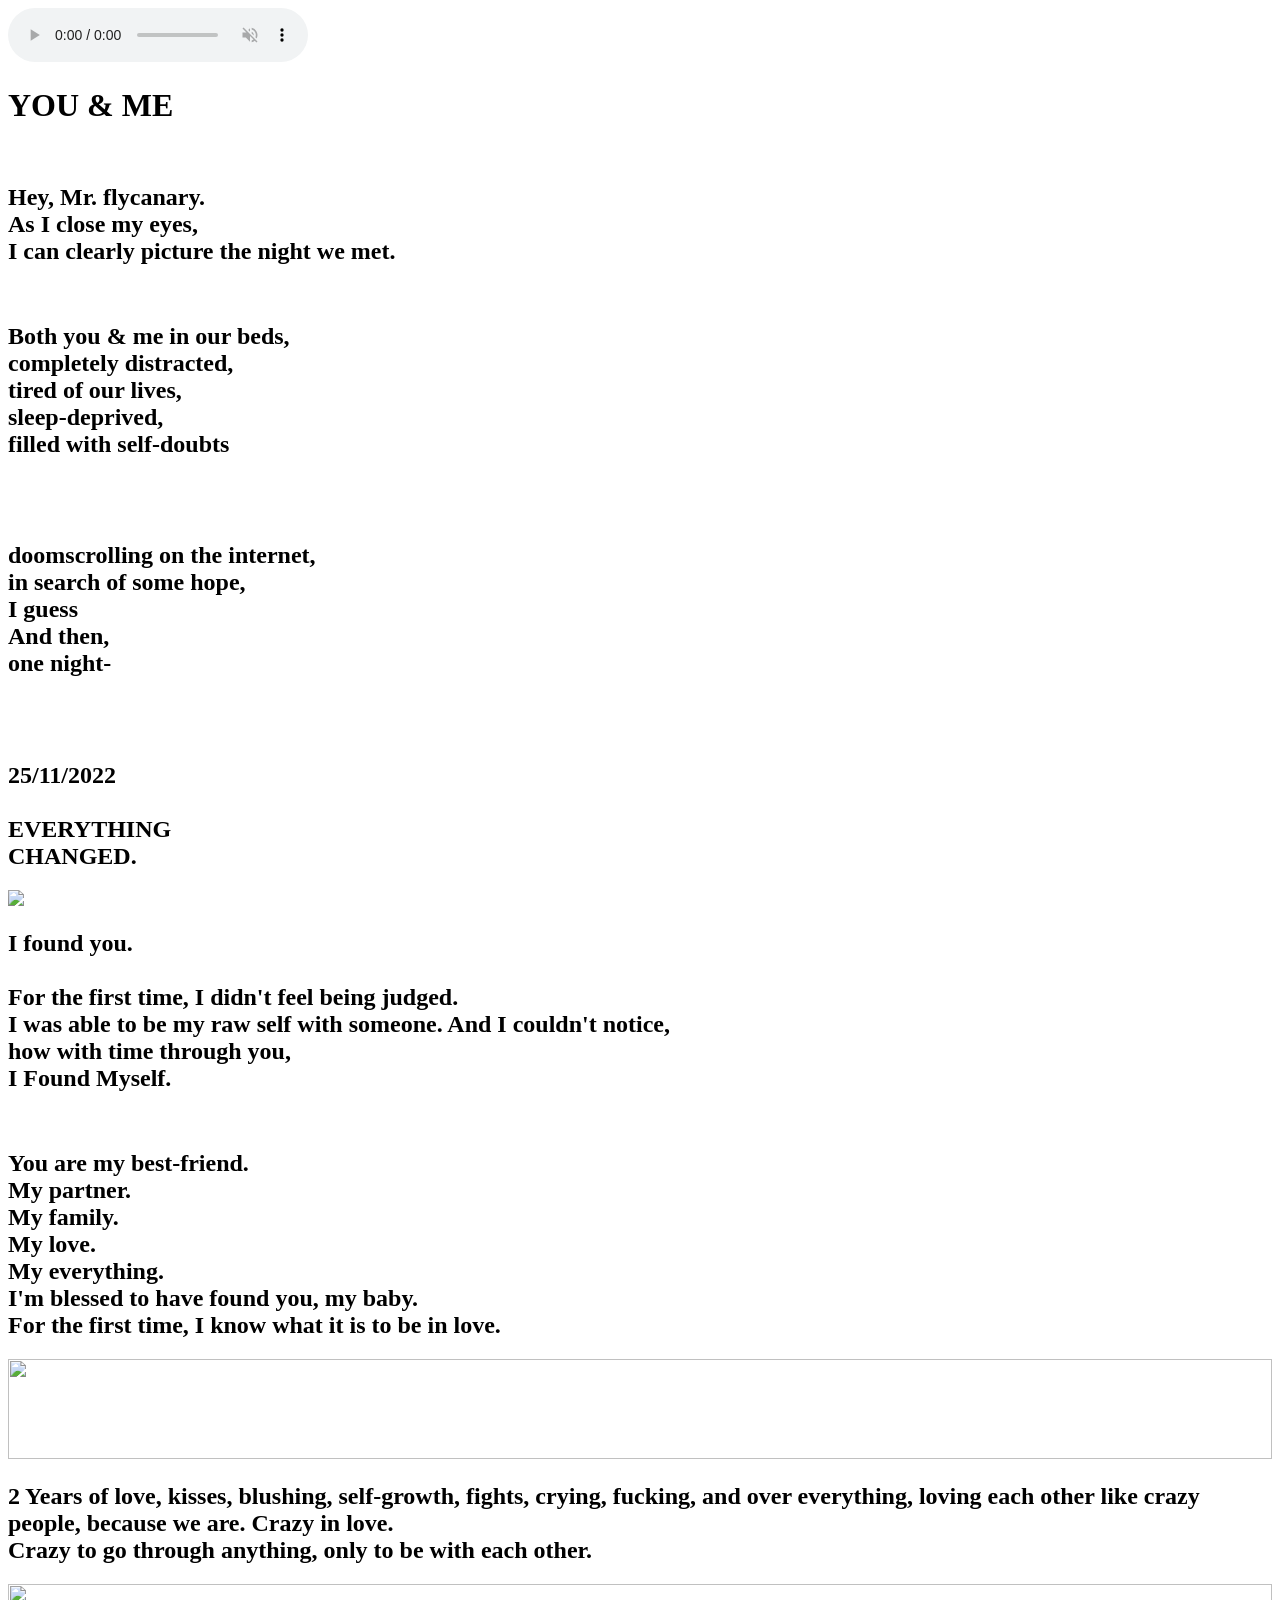
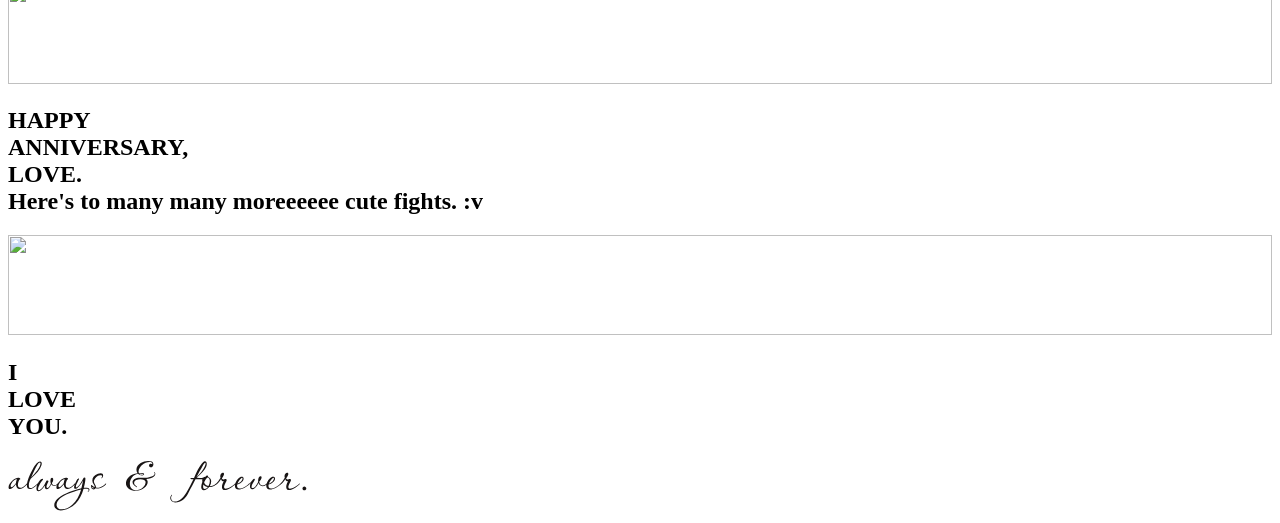
==== index.html @ 16f381f5 "Create index.html" ====
<!DOCTYPE html>
<html lang="en">
<head>
    <meta charset="UTF-8">
    <meta name="viewport" content="width=device-width, initial-scale=1.0">
    <title>You & Me</title>
    <link rel="stylesheet" href="styles.css">

</head>
<body>
<div class="full-body">

    <audio controls autoplay muted loop>
    <source src="resources/Tum Ho - Rockstar 320 Kbps.mp3" type="audio/mp3"> Tum Ho.
    </audio> 

    <div class="main-container">
        <div class="header"> 
         <h1 style= "font-family: Lenora Premium Bold";> YOU &  ME</h1> 
        </div>
    
    <div class="grid-wrapper">
        <div class="image, big "><img src="media/InShot_20241124_193914127.jpg" height="100vh" weight="100%" alt=""></div>
        <div class="content"><h2>Hey, Mr. flycanary.<br> As I close my eyes, <br>I can clearly picture the night we met.</h2></div>
        <div class="image, big"><img src="media/InShot_20241124_195114993.jpg" height="100vh" weight="100%" alt=""></div>
        <div class="content"><h2>Both you & me in our beds, <br>completely distracted, <br>tired of our lives,<br> sleep-deprived, <br> filled with self-doubts</h2></div>
        <div class="image, wide"><img src="media/InShot_20241124_193425044.jpg" height="100vh" weight="100%" alt=""></div>
        <div class="content"><h2> <br>doomscrolling on the internet, <br>in search of some hope, <br>I guess <br>And then, <br> one night-</h2></div>
        <div class="image, big"><img src="media/InShot_20241124_192252182.jpg" height="100vh" weight="100%" alt=""></div>
        <div class="content"><h2><br>
         25/11/2022 <br> <br>EVERYTHING<br> CHANGED.</h2></div>
        <div class="image, big"><img src="media/InShot_20241124_190230287.jpg" height="100vh" weight="100%"></div>
        <div class="content"><h2>I found you.<br><br> For the first time, I didn't feel being judged.<br> I was able to be my raw self with someone. And I couldn't notice,<br> how with time through you, <br> I Found Myself.</h2></div>
        <div class="image, wide"><img src="media/InShot_20241124_191149948.jpg" height="100vh" weight="100%" alt=""></div>
        <div class="content"><h2>You are my best-friend. <br> My partner.<br> My family.<br> My love.<br> My everything.<br>I'm blessed to have found you, my baby.<br> For the first time, I know what it is to be in love.<br></h2></div> <div class="image, big"><img src="media/InShot_20241125_040817807.jpg" height="100vh" width="100% alt=""></div> 
        <div class="content"><h2>2 Years of love, kisses, blushing, self-growth, fights, crying, fucking, and over everything, loving each other like crazy people, because we are. Crazy in love.<br> Crazy to go through anything, only to be with each other.<br></h2></div>
        <div class="image, big"><img src="media/InShot_20241125_041308979.jpg" height="100vh" width="100% alt=""></div>
        <div class="content"><h2>HAPPY <br>ANNIVERSARY,<br> LOVE.<br>
        Here's to many many moreeeeee cute fights. :v</h2></div>
        <div class="image, wide"><img src="media/InShot_20241125_040402100.jpg" height="100vh" width="100% alt=""></div>
        <div class="content"><h2>I <br>LOVE<br> YOU.</h2></div>
    </div>

    <footer class="footer">
 
        <svg width="299" height="51" viewBox="0 0 299 51" fill="none" xmlns="http://www.w3.org/2000/svg">
            <path d="M2.024 29.064C1.04267 29.064 0.552 28.424 0.552 27.144C0.552 26.12 0.936 25.0107 1.704 23.816C3.496 21.128 5.43733 19.3147 7.528 18.376C8.424 17.9493 9.29867 17.736 10.152 17.736C10.5787 17.736 11.048 17.864 11.56 18.12C12.072 18.3333 12.328 18.6533 12.328 19.08C12.328 19.2933 12.1787 19.4213 11.88 19.464C11.7093 19.5067 11.5813 19.5493 11.496 19.592C11.4533 19.6347 11.4107 19.6773 11.368 19.72C10.3867 21.5547 9.896 23.2613 9.896 24.84C9.896 26.8453 10.6853 27.848 12.264 27.848C13.928 27.848 15.9973 26.5467 18.472 23.944C18.6853 23.688 18.856 23.56 18.984 23.56C19.112 23.56 19.176 23.6453 19.176 23.816C19.176 23.9867 19.112 24.1787 18.984 24.392C16.1253 27.464 13.6293 29 11.496 29C10.472 29 9.64 28.552 9 27.656C8.31733 26.7173 7.95467 25.5867 7.912 24.264C6.84533 25.672 5.77867 26.8453 4.712 27.784C3.60267 28.6373 2.70667 29.064 2.024 29.064ZM3.368 27.144C3.83733 27.144 4.456 26.824 5.224 26.184C5.90667 25.5867 6.48267 25.0107 6.952 24.456C7.42133 23.8587 7.76267 23.2613 7.976 22.664C8.06133 21.9387 8.18933 21.2987 8.36 20.744C8.57333 20.1467 8.78667 19.6133 9 19.144C6.78133 19.1013 4.88267 20.6373 3.304 23.752C2.83467 24.6053 2.6 25.3733 2.6 26.056C2.6 26.7813 2.856 27.144 3.368 27.144ZM21.907 29C19.9017 28.9147 18.899 27.72 18.899 25.416C18.899 24.8187 18.963 24.0933 19.091 23.24C19.2617 22.3867 19.4963 21.4053 19.795 20.296C20.2217 18.8453 20.819 17.2453 21.587 15.496C22.355 13.704 23.315 11.7627 24.467 9.672C27.411 4.21067 29.9283 1.48 32.019 1.48C33.171 1.48 33.747 2.16267 33.747 3.528C33.747 4.12533 33.619 4.78667 33.363 5.512C32.1683 9.30933 28.6057 13.7467 22.675 18.824C21.4377 21.0853 20.819 23.3253 20.819 25.544C20.819 27.2507 21.3737 28.104 22.483 28.104C23.2083 28.104 24.1043 27.784 25.171 27.144C25.7683 26.8027 26.387 26.376 27.027 25.864C27.667 25.3093 28.3283 24.6693 29.011 23.944C29.267 23.6453 29.4803 23.496 29.651 23.496C29.8217 23.5387 29.907 23.6453 29.907 23.816C29.907 23.9867 29.8217 24.1573 29.651 24.328C26.6643 27.528 24.083 29.0853 21.907 29ZM23.187 17.544C24.0403 16.6907 24.8723 15.7947 25.683 14.856C26.5363 13.9173 27.3683 12.9147 28.179 11.848C29.1177 10.6107 29.907 9.45867 30.547 8.392C31.2297 7.32533 31.7417 6.32267 32.083 5.384C32.3817 4.616 32.531 3.976 32.531 3.464C32.531 2.78133 32.2963 2.44 31.827 2.44C31.1017 2.44 30.291 3.22933 29.395 4.808C28.2003 6.81333 27.091 8.88266 26.067 11.016C25.043 13.1493 24.083 15.3253 23.187 17.544ZM30.3635 31.176C29.0835 31.176 28.4435 30.28 28.4435 28.488C28.4435 28.1467 28.4862 27.784 28.5715 27.4C28.6142 26.9733 28.6782 26.5467 28.7635 26.12C29.1048 24.84 29.6808 23.5387 30.4915 22.216C30.8328 21.6187 31.1955 21.1067 31.5795 20.68C31.9635 20.2107 32.3475 19.8053 32.7315 19.464C33.3288 18.952 33.8622 18.696 34.3315 18.696C34.8435 18.696 35.0995 18.888 35.0995 19.272C35.0995 19.3573 35.0568 19.4853 34.9715 19.656C34.3742 20.2533 33.7555 21.0427 33.1155 22.024C32.4755 22.9627 31.8355 24.1147 31.1955 25.48C30.4275 27.0587 30.0435 28.2747 30.0435 29.128C30.0435 29.8107 30.3208 30.152 30.8755 30.152C31.9848 30.152 33.2862 29.2133 34.7795 27.336C35.5048 26.3547 36.1448 25.3307 36.6995 24.264C37.2968 23.1547 37.8515 22.0667 38.3635 21C38.5768 20.744 38.9395 20.616 39.4515 20.616C40.1342 20.616 40.4755 20.872 40.4755 21.384C39.7928 22.6213 39.2808 23.752 38.9395 24.776C38.6408 25.544 38.4915 26.2267 38.4915 26.824C38.4915 27.592 38.7475 27.976 39.2595 27.976C39.7715 27.976 40.3902 27.5707 41.1155 26.76C41.8408 25.9067 42.4382 24.8613 42.9075 23.624C42.5662 22.856 42.3955 22.0667 42.3955 21.256C42.3955 18.952 42.9502 17.8 44.0595 17.8C44.4008 17.8 44.6782 17.9707 44.8915 18.312C45.1048 18.6107 45.2115 19.016 45.2115 19.528C45.2115 20.936 44.7635 22.088 43.8675 22.984C44.0382 23.6667 44.3582 24.2427 44.8275 24.712C45.3395 25.1387 45.9155 25.352 46.5555 25.352C47.4515 25.352 48.3262 24.8613 49.1795 23.88C49.5208 23.5387 49.7342 23.4747 49.8195 23.688C49.9475 23.9013 49.8835 24.1147 49.6275 24.328C48.5608 25.3947 47.4302 25.928 46.2355 25.928C44.9982 25.928 44.0168 25.3733 43.2915 24.264C42.6942 25.8 41.9475 27.016 41.0515 27.912C40.1982 28.7653 39.3875 29.192 38.6195 29.192C37.4248 29.192 36.8275 28.3173 36.8275 26.568C36.8275 26.3973 36.8275 26.2267 36.8275 26.056C36.8275 25.8427 36.8488 25.6507 36.8915 25.48C36.8488 25.5227 36.6782 25.736 36.3795 26.12C36.1235 26.4613 35.7608 26.9947 35.2915 27.72C34.6088 28.7013 33.7982 29.512 32.8595 30.152C31.9208 30.8347 31.0888 31.176 30.3635 31.176ZM49.859 29.064C48.8777 29.064 48.387 28.424 48.387 27.144C48.387 26.12 48.771 25.0107 49.539 23.816C51.331 21.128 53.2723 19.3147 55.363 18.376C56.259 17.9493 57.1337 17.736 57.987 17.736C58.4137 17.736 58.883 17.864 59.395 18.12C59.907 18.3333 60.163 18.6533 60.163 19.08C60.163 19.2933 60.0137 19.4213 59.715 19.464C59.5443 19.5067 59.4163 19.5493 59.331 19.592C59.2883 19.6347 59.2457 19.6773 59.203 19.72C58.2217 21.5547 57.731 23.2613 57.731 24.84C57.731 26.8453 58.5203 27.848 60.099 27.848C61.763 27.848 63.8323 26.5467 66.307 23.944C66.5203 23.688 66.691 23.56 66.819 23.56C66.947 23.56 67.011 23.6453 67.011 23.816C67.011 23.9867 66.947 24.1787 66.819 24.392C63.9603 27.464 61.4643 29 59.331 29C58.307 29 57.475 28.552 56.835 27.656C56.1523 26.7173 55.7897 25.5867 55.747 24.264C54.6803 25.672 53.6137 26.8453 52.547 27.784C51.4377 28.6373 50.5417 29.064 49.859 29.064ZM51.203 27.144C51.6723 27.144 52.291 26.824 53.059 26.184C53.7417 25.5867 54.3177 25.0107 54.787 24.456C55.2563 23.8587 55.5977 23.2613 55.811 22.664C55.8963 21.9387 56.0243 21.2987 56.195 20.744C56.4083 20.1467 56.6217 19.6133 56.835 19.144C54.6163 19.1013 52.7177 20.6373 51.139 23.752C50.6697 24.6053 50.435 25.3733 50.435 26.056C50.435 26.7813 50.691 27.144 51.203 27.144ZM52.718 50.376C50.7553 50.376 49.198 49.864 48.046 48.84C46.8513 47.8587 46.254 46.5787 46.254 45C46.254 43.1653 47.1713 41.2667 49.006 39.304C51.054 37.128 54.062 35.1653 58.03 33.416C61.9553 31.6667 67.054 29.9813 73.326 28.36C73.7953 26.6107 74.3713 23.9867 75.054 20.488C73.2193 24.072 71.2353 26.632 69.102 28.168C68.4193 28.6373 67.8433 28.872 67.374 28.872C66.5207 28.872 66.094 28.3173 66.094 27.208C66.094 25.672 67.054 23.1547 68.974 19.656C69.102 19.4 69.358 19.1653 69.742 18.952C70.1687 18.696 70.51 18.568 70.766 18.568C71.022 18.568 71.1287 18.6533 71.086 18.824L71.022 19.144C70.7233 19.6133 70.3607 20.2747 69.934 21.128C69.5073 21.9813 69.0167 23.0053 68.462 24.2C68.078 25.1387 67.886 25.928 67.886 26.568C67.886 27.1653 68.078 27.464 68.462 27.464C68.846 27.464 69.486 26.9947 70.382 26.056C71.5767 24.904 73.2407 22.3013 75.374 18.248C75.5447 17.8213 75.9287 17.608 76.526 17.608C77.1233 17.608 77.422 17.8853 77.422 18.44C77.422 19.3787 77.294 20.6373 77.038 22.216C76.782 23.752 76.3767 25.608 75.822 27.784C76.1207 27.6987 76.398 27.656 76.654 27.656C76.91 27.656 77.166 27.656 77.422 27.656C78.3607 27.656 79.2567 27.8053 80.11 28.104C81.006 28.4027 81.454 28.936 81.454 29.704C81.454 30.3867 81.07 31.0907 80.302 31.816C80.174 31.944 80.0673 32.008 79.982 32.008C79.8113 32.008 79.726 31.944 79.726 31.816C79.726 31.688 79.7687 31.5813 79.854 31.496C80.4087 30.9413 80.686 30.4507 80.686 30.024C80.686 29.1707 79.8113 28.744 78.062 28.744C77.7633 28.744 77.4007 28.7653 76.974 28.808C76.5473 28.8507 76.0567 28.9147 75.502 29C73.8807 35.016 71.278 39.816 67.694 43.4C65.6887 45.448 63.406 47.0907 60.846 48.328C58.03 49.6933 55.3207 50.376 52.718 50.376ZM53.998 49.352C57.4113 49.352 60.846 47.816 64.302 44.744C68.3553 41.032 71.2993 35.9547 73.134 29.512C71.6833 29.896 70.4033 30.2373 69.294 30.536C68.1847 30.8773 67.2673 31.176 66.542 31.432C64.9633 31.9013 63.4913 32.392 62.126 32.904C60.718 33.416 59.438 33.928 58.286 34.44C55.0007 35.9333 52.5047 37.6827 50.798 39.688C49.3047 41.4373 48.558 43.1653 48.558 44.872C48.558 46.28 49.07 47.368 50.094 48.136C51.0753 48.9467 52.3767 49.352 53.998 49.352ZM85.806 29.384C85.166 29.384 84.59 29.192 84.078 28.808C83.6087 28.424 83.31 27.9547 83.182 27.4C83.0113 26.8453 82.926 26.376 82.926 25.992C82.926 25.736 82.9687 25.5653 83.054 25.48C83.054 25.1387 83.2033 24.968 83.502 24.968C83.5873 24.968 83.6513 24.9893 83.694 25.032C84.462 25.9707 85.4647 26.6747 86.702 27.144C86.702 26.76 86.638 26.3547 86.51 25.928C86.3393 25.288 86.0407 24.6907 85.614 24.136C84.7607 22.984 84.334 21.7467 84.334 20.424C84.334 17.352 86.2113 15.112 89.966 13.704C90.99 13.3627 91.886 13.192 92.654 13.192C94.318 13.192 95.15 13.8747 95.15 15.24C95.15 16.0933 94.8727 16.9253 94.318 17.736C94.062 18.0773 93.8487 18.2693 93.678 18.312C93.5073 18.3547 93.422 18.2693 93.422 18.056C93.422 17.8853 93.486 17.7147 93.614 17.544C93.9127 16.9893 94.062 16.52 94.062 16.136C94.062 15.496 93.614 15.176 92.718 15.176C92.6327 15.176 92.526 15.176 92.398 15.176C92.27 15.176 92.142 15.1973 92.014 15.24C89.1127 15.752 87.15 17.4373 86.126 20.296C85.998 20.7227 85.934 21.128 85.934 21.512C85.934 22.1947 86.254 23.0907 86.894 24.2C87.5767 25.3093 87.9393 26.184 87.982 26.824C87.982 27.1653 87.9607 27.4 87.918 27.528C88.174 27.5707 88.43 27.6133 88.686 27.656C88.942 27.656 89.198 27.656 89.454 27.656C90.222 27.656 90.9473 27.5707 91.63 27.4C92.7393 27.1013 93.7847 26.6747 94.766 26.12C95.7473 25.5227 96.6433 24.7547 97.454 23.816C97.582 23.6453 97.7313 23.56 97.902 23.56C98.0727 23.56 98.158 23.6667 98.158 23.88C98.158 24.0933 98.0727 24.2853 97.902 24.456C95.6407 26.5893 93.5073 27.848 91.502 28.232C90.734 28.36 90.0087 28.424 89.326 28.424C89.0273 28.424 88.7287 28.424 88.43 28.424C88.174 28.3813 87.918 28.3387 87.662 28.296C87.1927 29.0213 86.574 29.384 85.806 29.384ZM85.422 28.296C85.7633 28.296 86.0407 28.1893 86.254 27.976C85.23 27.6773 84.334 27.144 83.566 26.376C83.566 26.9307 83.758 27.4 84.142 27.784C84.5687 28.1253 84.9953 28.296 85.422 28.296ZM127.922 30.792C124.722 30.792 122.226 30.024 120.434 28.488C118.77 27.1227 117.938 25.3947 117.938 23.304C117.938 20.872 118.919 18.7387 120.882 16.904C123.015 14.8133 125.895 13.576 129.522 13.192C128.797 12.2107 128.434 11.08 128.434 9.8C128.434 7.112 129.863 4.872 132.722 3.08C134.983 1.62933 137.458 0.903999 140.146 0.903999C141.682 0.903999 142.898 1.13867 143.794 1.608C144.861 2.248 145.394 3.18667 145.394 4.424C145.394 5.192 145.138 5.87466 144.626 6.472C144.157 7.06933 143.602 7.368 142.962 7.368C142.407 7.368 141.938 7.176 141.554 6.792C141.213 6.408 141.042 5.96 141.042 5.448C141.085 4.25333 141.682 3.656 142.834 3.656C143.645 3.656 144.135 3.89067 144.306 4.36V3.848C144.306 2.568 143.367 1.928 141.49 1.928C138.845 1.928 136.285 3.03733 133.81 5.256C133.383 5.59733 132.999 6.00267 132.658 6.472C132.317 6.94133 131.975 7.45333 131.634 8.008C130.909 9.24533 130.546 10.3973 130.546 11.464C130.546 12.0187 130.653 12.552 130.866 13.064C131.506 13.0213 132.039 13 132.466 13C132.935 13 133.319 13 133.618 13C135.282 13 136.114 13.448 136.114 14.344C136.114 15.112 135.431 15.496 134.066 15.496C132.615 15.496 131.271 14.92 130.034 13.768C127.559 14.152 125.533 15.3893 123.954 17.48C122.546 19.3147 121.842 21.4267 121.842 23.816C121.842 25.608 122.333 27.1013 123.314 28.296C124.381 29.6187 125.917 30.28 127.922 30.28C130.567 30.28 132.871 29.3627 134.834 27.528C136.669 25.864 137.586 24.1147 137.586 22.28C137.586 21.3413 137.074 20.5947 136.05 20.04C135.111 19.4853 133.895 19.208 132.402 19.208C130.866 19.208 129.501 19.5067 128.306 20.104C126.855 20.8293 126.13 21.8107 126.13 23.048C126.13 24.328 127.005 25.4373 128.754 26.376C129.01 26.504 129.138 26.7173 129.138 27.016C129.138 27.144 129.074 27.208 128.946 27.208H128.754C125.938 25.672 124.53 23.944 124.53 22.024C124.53 20.7867 125.17 19.7627 126.45 18.952C127.901 18.0987 129.735 17.672 131.954 17.672H139.058C140.21 17.672 141.682 17.3093 143.474 16.584C145.607 15.7307 146.674 14.7493 146.674 13.64C146.674 13.256 146.546 12.872 146.29 12.488C146.034 12.1467 146.077 11.976 146.418 11.976C146.589 11.976 146.695 12.04 146.738 12.168C147.122 12.7227 147.314 13.32 147.314 13.96C147.314 14.856 146.866 15.688 145.97 16.456C145.117 17.224 143.986 17.8427 142.578 18.312C141.213 18.7387 139.762 18.952 138.226 18.952C139.207 19.8053 139.698 20.8507 139.698 22.088C139.698 24.2213 138.589 26.1413 136.37 27.848C134.023 29.8107 131.207 30.792 127.922 30.792ZM134.066 14.856C134.962 14.856 135.41 14.6853 135.41 14.344C135.41 13.96 135.005 13.7467 134.194 13.704C133.682 13.6613 133.17 13.64 132.658 13.64C132.146 13.5973 131.655 13.5973 131.186 13.64C131.869 14.4507 132.829 14.856 134.066 14.856ZM167.273 42.376C165.737 42.376 164.478 41.928 163.497 41.032C162.644 40.1787 162.217 39.176 162.217 38.024C162.217 36.8293 162.644 35.8053 163.497 34.952C163.625 34.7813 163.753 34.696 163.881 34.696C164.052 34.696 164.137 34.7813 164.137 34.952C164.137 35.0373 164.073 35.1867 163.945 35.4C163.348 35.9973 163.049 36.808 163.049 37.832C163.049 38.8133 163.369 39.6667 164.009 40.392C164.692 41.2027 165.673 41.608 166.953 41.608C168.916 41.608 170.878 40.8187 172.841 39.24C173.822 38.472 174.761 37.5547 175.657 36.488C176.51 35.464 177.342 34.2907 178.153 32.968C179.518 30.6213 180.82 28.296 182.057 25.992C183.252 23.688 184.382 21.4267 185.449 19.208L183.721 19.272C182.825 19.1867 182.356 18.9307 182.313 18.504V18.44C182.313 18.0987 182.612 17.928 183.209 17.928H186.025C186.964 15.88 187.732 14.1947 188.329 12.872C188.969 11.5067 189.46 10.504 189.801 9.864C191.636 6.32266 193.321 3.848 194.857 2.44C195.625 1.672 196.329 1.288 196.969 1.288C198.164 1.288 198.761 2.22666 198.761 4.104C198.761 5 198.526 5.96 198.057 6.984C196.564 10.0133 193.406 13.64 188.585 17.864C189.438 17.864 190.206 17.8853 190.889 17.928C191.572 17.928 192.169 17.928 192.681 17.928C193.193 17.928 193.62 17.928 193.961 17.928C194.345 17.8853 194.622 17.864 194.793 17.864C195.177 17.992 195.369 18.1627 195.369 18.376C195.369 18.76 194.9 19.016 193.961 19.144C193.492 19.2293 191.337 19.2933 187.497 19.336C185.833 22.664 183.273 27.528 179.817 33.928C178.238 36.6587 176.532 38.6853 174.697 40.008C172.606 41.5867 170.132 42.376 167.273 42.376ZM188.393 17.352C192.404 13.5973 195.22 9.928 196.841 6.344C197.353 5.23467 197.609 4.31733 197.609 3.592C197.609 3.08 197.481 2.824 197.225 2.824C196.713 2.824 195.838 3.848 194.601 5.896C193.662 7.60267 192.66 9.416 191.593 11.336C190.569 13.2133 189.502 15.2187 188.393 17.352ZM195.836 30.152C194.087 30.152 193.212 29.128 193.212 27.08C193.212 25.544 193.596 23.752 194.364 21.704C194.321 21.4907 194.279 21.2773 194.236 21.064C194.236 20.808 194.236 20.552 194.236 20.296C194.236 18.0347 195.324 16.8187 197.5 16.648C198.055 15.9653 198.567 15.624 199.036 15.624C199.804 15.624 200.188 15.8373 200.188 16.264C200.188 16.392 200.124 16.52 199.996 16.648L199.804 16.84C200.785 17.1387 201.596 17.6933 202.236 18.504C202.876 19.3147 203.196 20.1893 203.196 21.128C203.196 22.792 202.748 24.4347 201.852 26.056L201.724 26.184C204.241 26.0987 206.268 25.2667 207.804 23.688C207.932 23.56 208.081 23.496 208.252 23.496C208.38 23.496 208.444 23.6027 208.444 23.816C208.444 24.0293 208.316 24.2427 208.06 24.456C206.055 26.2053 203.751 27.08 201.148 27.08C200.423 27.976 199.569 28.7013 198.588 29.256C197.607 29.8533 196.689 30.152 195.836 30.152ZM200.444 26.12C201.383 24.3707 201.852 22.6853 201.852 21.064C201.852 20.0827 201.617 19.2507 201.148 18.568C200.679 17.8853 200.039 17.5013 199.228 17.416C197.948 18.824 196.924 20.4667 196.156 22.344C196.668 24.5627 198.097 25.8213 200.444 26.12ZM196.732 29C197.927 29 198.993 28.3387 199.932 27.016C197.969 26.76 196.476 25.9493 195.452 24.584C195.367 25.0107 195.281 25.416 195.196 25.8C195.153 26.184 195.132 26.5253 195.132 26.824C195.132 28.2747 195.665 29 196.732 29ZM216.81 30.024C214.89 30.024 213.93 28.9787 213.93 26.888C213.93 25.4373 214.549 23.5813 215.786 21.32C215.146 21.4053 214.528 21.192 213.93 20.68C213.376 20.168 213.098 19.5707 213.098 18.888C211.989 20.9787 210.325 22.9413 208.106 24.776C207.936 24.9467 207.722 25.032 207.466 25.032C207.296 25.032 207.21 24.968 207.21 24.84C207.21 24.6693 207.338 24.4987 207.594 24.328C209.514 22.5787 211.157 20.424 212.522 17.864L212.394 17.224C212.352 17.0107 212.309 16.8187 212.266 16.648C212.266 16.4347 212.266 16.2427 212.266 16.072C212.266 15.048 212.544 14.2373 213.098 13.64C213.61 13.0853 214.186 12.808 214.826 12.808C215.637 12.808 216.042 13.2347 216.042 14.088C216.042 15.1547 215.338 16.52 213.93 18.184V18.312C213.93 19.0373 214.357 19.4 215.21 19.4C215.552 19.4 215.957 19.3147 216.426 19.144C216.938 19.016 217.301 18.952 217.514 18.952C218.282 18.952 218.666 19.3573 218.666 20.168C218.666 20.4667 218.56 20.7867 218.346 21.128C218.048 21.5547 217.664 22.3227 217.194 23.432C216.64 24.6267 216.32 25.5013 216.234 26.056C216.192 26.2267 216.149 26.3973 216.106 26.568C216.106 26.7387 216.106 26.9093 216.106 27.08C216.106 28.1893 216.618 28.744 217.642 28.744C218.922 28.744 220.544 28.168 222.506 27.016C223.36 26.5467 224.128 26.056 224.81 25.544C225.493 25.032 226.112 24.4987 226.666 23.944C226.922 23.688 227.136 23.56 227.306 23.56C227.434 23.56 227.498 23.6453 227.498 23.816C227.498 24.0293 227.37 24.264 227.114 24.52C224.128 27.08 221.61 28.7227 219.562 29.448C218.496 29.832 217.578 30.024 216.81 30.024ZM230.569 29.576C228.094 29.576 226.857 28.2107 226.857 25.48C226.857 24.5413 227.198 23.368 227.881 21.96C228.563 20.5093 229.395 19.3147 230.377 18.376C231.571 17.2667 232.659 16.712 233.641 16.712C234.963 16.712 235.625 17.3733 235.625 18.696C235.625 19.5493 235.283 20.4027 234.601 21.256C233.321 22.792 231.529 23.8373 229.225 24.392C229.182 24.6907 229.139 24.968 229.097 25.224C229.097 25.4373 229.097 25.6507 229.097 25.864C229.097 27.656 229.929 28.552 231.593 28.552C232.915 28.552 234.579 27.9973 236.585 26.888C237.438 26.4187 238.206 25.928 238.889 25.416C239.571 24.904 240.147 24.4133 240.617 23.944C241.129 23.3467 241.385 23.304 241.385 23.816C241.385 24.0293 241.299 24.2213 241.129 24.392C240.659 24.9467 240.041 25.5227 239.273 26.12C238.547 26.6747 237.651 27.2293 236.585 27.784C234.323 28.9787 232.318 29.576 230.569 29.576ZM229.481 23.688C231.571 23.0053 233.001 21.9813 233.769 20.616C234.281 19.7627 234.537 19.0373 234.537 18.44C234.537 17.9707 234.387 17.736 234.089 17.736C233.747 17.736 233.278 18.056 232.681 18.696C232.083 19.2933 231.486 20.04 230.889 20.936C230.334 21.832 229.865 22.7493 229.481 23.688ZM243.812 29.256C242.575 29 241.956 28.0187 241.956 26.312C241.956 25.2027 242.234 24.1147 242.788 23.048L242.404 23.432L240.868 24.84C240.74 25.0107 240.612 25.096 240.484 25.096C240.271 25.096 240.164 24.9893 240.164 24.776C240.25 24.5627 240.399 24.3493 240.612 24.136C241.423 23.4107 242.191 22.664 242.916 21.896C243.642 21.0853 244.324 20.2533 244.964 19.4C245.306 19.016 245.69 18.824 246.116 18.824C246.628 18.824 246.884 19.0373 246.884 19.464C246.884 19.6773 246.5 20.424 245.732 21.704C245.306 22.4293 244.964 23.0053 244.708 23.432C244.452 23.8587 244.303 24.1147 244.26 24.2C243.791 25.224 243.556 26.12 243.556 26.888C243.556 27.5707 243.727 27.9547 244.068 28.04L244.516 28.104C245.37 28.104 246.33 27.528 247.396 26.376C248.463 25.1813 249.38 23.752 250.148 22.088C250.02 20.168 250.234 18.6533 250.788 17.544C251.3 16.6053 251.876 16.136 252.516 16.136C253.242 16.136 253.604 16.6053 253.604 17.544C253.604 17.672 253.562 17.9067 253.476 18.248C253.178 19.5707 252.41 20.744 251.172 21.768C251.215 22.7067 251.599 23.5813 252.324 24.392C253.05 25.16 253.924 25.544 254.948 25.544C256.1 25.544 257.21 24.968 258.276 23.816C258.618 23.4747 258.81 23.4107 258.852 23.624C258.895 23.6667 258.916 23.752 258.916 23.88C258.916 23.9653 258.852 24.1147 258.724 24.328C257.615 25.5653 256.335 26.184 254.884 26.184C253.86 26.184 252.943 25.8853 252.132 25.288C251.322 24.648 250.767 23.88 250.468 22.984C249.615 24.904 248.527 26.4827 247.204 27.72C245.924 28.9147 244.794 29.4267 243.812 29.256ZM261.958 29.576C259.484 29.576 258.246 28.2107 258.246 25.48C258.246 24.5413 258.588 23.368 259.27 21.96C259.953 20.5093 260.785 19.3147 261.766 18.376C262.961 17.2667 264.049 16.712 265.03 16.712C266.353 16.712 267.014 17.3733 267.014 18.696C267.014 19.5493 266.673 20.4027 265.99 21.256C264.71 22.792 262.918 23.8373 260.614 24.392C260.572 24.6907 260.529 24.968 260.486 25.224C260.486 25.4373 260.486 25.6507 260.486 25.864C260.486 27.656 261.318 28.552 262.982 28.552C264.305 28.552 265.969 27.9973 267.974 26.888C268.828 26.4187 269.596 25.928 270.278 25.416C270.961 24.904 271.537 24.4133 272.006 23.944C272.518 23.3467 272.774 23.304 272.774 23.816C272.774 24.0293 272.689 24.2213 272.518 24.392C272.049 24.9467 271.43 25.5227 270.662 26.12C269.937 26.6747 269.041 27.2293 267.974 27.784C265.713 28.9787 263.708 29.576 261.958 29.576ZM260.87 23.688C262.961 23.0053 264.39 21.9813 265.158 20.616C265.67 19.7627 265.926 19.0373 265.926 18.44C265.926 17.9707 265.777 17.736 265.478 17.736C265.137 17.736 264.668 18.056 264.07 18.696C263.473 19.2933 262.876 20.04 262.278 20.936C261.724 21.832 261.254 22.7493 260.87 23.688ZM281.09 30.024C279.17 30.024 278.21 28.9787 278.21 26.888C278.21 25.4373 278.829 23.5813 280.066 21.32C279.426 21.4053 278.808 21.192 278.21 20.68C277.656 20.168 277.378 19.5707 277.378 18.888C276.269 20.9787 274.605 22.9413 272.386 24.776C272.216 24.9467 272.002 25.032 271.746 25.032C271.576 25.032 271.49 24.968 271.49 24.84C271.49 24.6693 271.618 24.4987 271.874 24.328C273.794 22.5787 275.437 20.424 276.802 17.864L276.674 17.224C276.632 17.0107 276.589 16.8187 276.546 16.648C276.546 16.4347 276.546 16.2427 276.546 16.072C276.546 15.048 276.824 14.2373 277.378 13.64C277.89 13.0853 278.466 12.808 279.106 12.808C279.917 12.808 280.322 13.2347 280.322 14.088C280.322 15.1547 279.618 16.52 278.21 18.184V18.312C278.21 19.0373 278.637 19.4 279.49 19.4C279.832 19.4 280.237 19.3147 280.706 19.144C281.218 19.016 281.581 18.952 281.794 18.952C282.562 18.952 282.946 19.3573 282.946 20.168C282.946 20.4667 282.84 20.7867 282.626 21.128C282.328 21.5547 281.944 22.3227 281.474 23.432C280.92 24.6267 280.6 25.5013 280.514 26.056C280.472 26.2267 280.429 26.3973 280.386 26.568C280.386 26.7387 280.386 26.9093 280.386 27.08C280.386 28.1893 280.898 28.744 281.922 28.744C283.202 28.744 284.824 28.168 286.786 27.016C287.64 26.5467 288.408 26.056 289.09 25.544C289.773 25.032 290.392 24.4987 290.946 23.944C291.202 23.688 291.416 23.56 291.586 23.56C291.714 23.56 291.778 23.6453 291.778 23.816C291.778 24.0293 291.65 24.264 291.394 24.52C288.408 27.08 285.89 28.7227 283.842 29.448C282.776 29.832 281.858 30.024 281.09 30.024ZM296.385 30.216C295.83 30.216 295.361 30.0453 294.977 29.704C294.635 29.3627 294.465 28.936 294.465 28.424C294.465 27.912 294.635 27.4853 294.977 27.144C295.361 26.76 295.83 26.568 296.385 26.568C296.897 26.568 297.345 26.76 297.729 27.144C298.113 27.4853 298.305 27.912 298.305 28.424C298.305 28.936 298.113 29.3627 297.729 29.704C297.345 30.0453 296.897 30.216 296.385 30.216Z" fill="#181414"/>
            </svg>            
        </footer>
    </div>


    

</div>
</body>
</html>
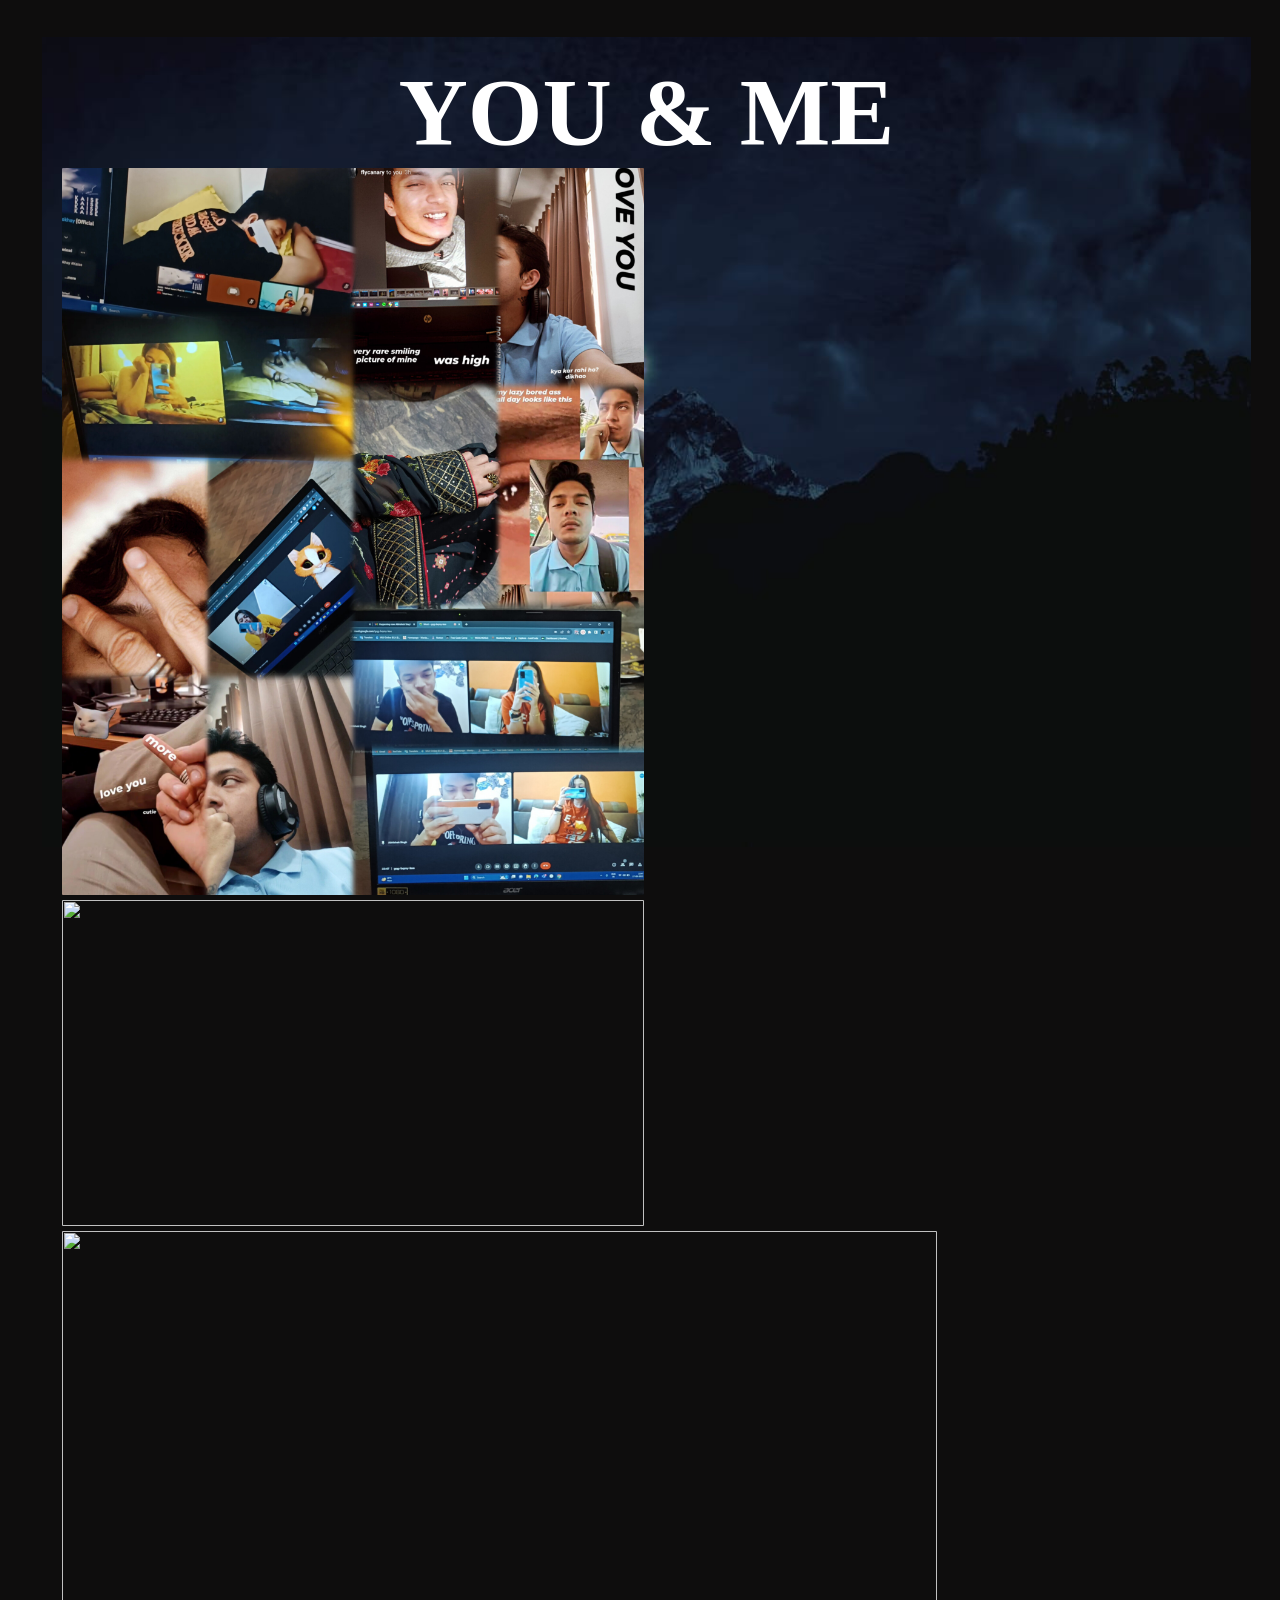
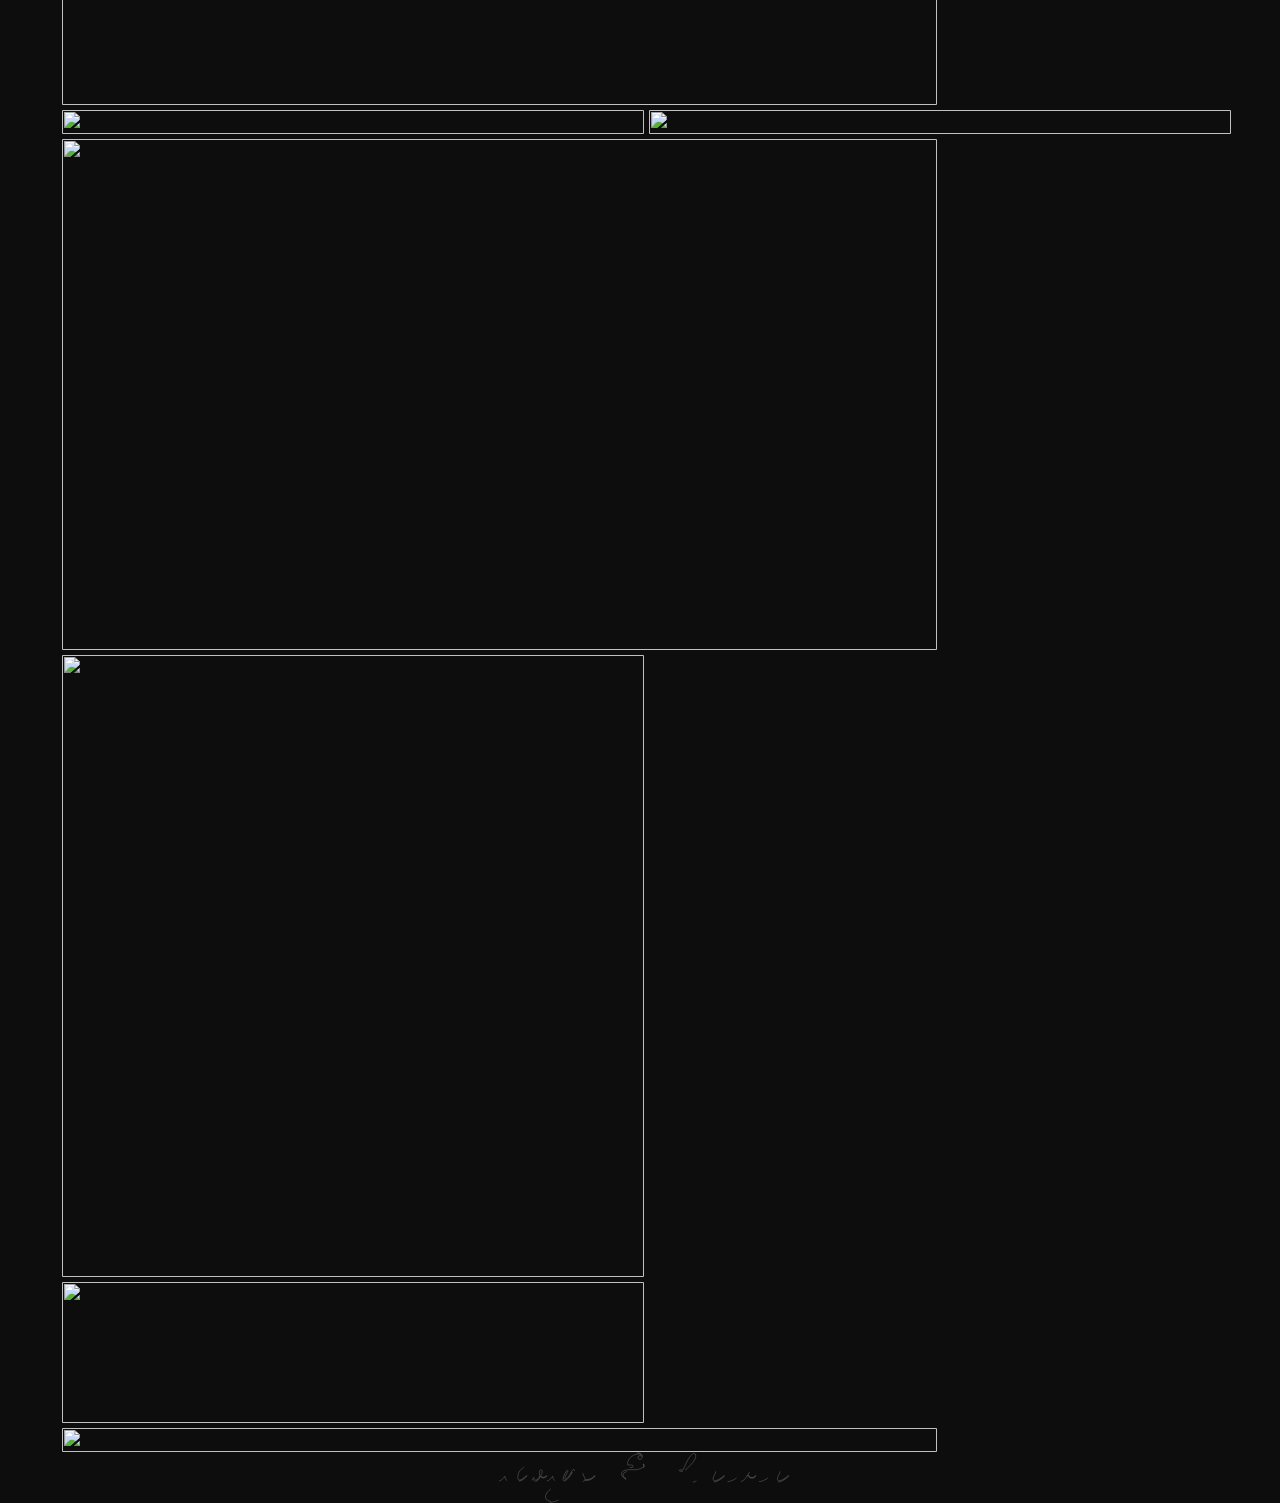
==== commit 00b58188: "Update index.html" ====
--- a/index.html
+++ b/index.html
@@ -20,7 +20,7 @@
         </div>
     
     <div class="grid-wrapper">
-        <div class="image, big "><img src="media/InShot_20241124_193914127.jpg" height="100vh" weight="100%" alt=""></div>
+        <div class="image, big "><img src="InShot_20241124_193914127.jpg" height="100vh" weight="100%" alt=""></div>
         <div class="content"><h2>Hey, Mr. flycanary.<br> As I close my eyes, <br>I can clearly picture the night we met.</h2></div>
         <div class="image, big"><img src="media/InShot_20241124_195114993.jpg" height="100vh" weight="100%" alt=""></div>
         <div class="content"><h2>Both you & me in our beds, <br>completely distracted, <br>tired of our lives,<br> sleep-deprived, <br> filled with self-doubts</h2></div>
--- a/styles.css
+++ b/styles.css
@@ -0,0 +1,186 @@
+*{
+    margin: 0;
+    padding: 0;
+    box-sizing: border-box;
+font-family: Verdana, Geneva, Tahoma, sans-serif;
+}
+
+.content{
+    width: 100%;
+    height: 100%;
+    top: 0;
+    left:0;
+    position: relative;
+    background: rgba(0,0, 0,0.6);
+    display: flex;
+    justify-content:center;
+    align-items: center;
+    flex-direction: column;
+    flex-wrap: wrap;
+    opacity: 0;
+    transition: 0.6s;
+}
+
+.content:hover{
+    opacity: 1;
+}
+
+
+.content > h2{
+    font-size: 32px;
+    color: white;
+    margin: 15px 15px 15px 15px;
+    text-align:left;
+}
+audio {
+    display: flex;
+    justify-content: center;
+    align-content: center;
+    width: 100%;
+    height: 25%; /* Make audio controls full width */
+    margin-top: 20px; /* Add some space above the audio player */
+}
+
+html, body{
+    padding: 2px;
+    height: 100%;
+    width: 100%;
+    background-color: rgb(14, 13, 13);
+}
+
+img{
+    max-width: 100%;
+    height: 100vh;
+    vertical-align: middle;
+    display: inline-block;
+}
+
+.grid-wrapper > div{
+display: flex;
+justify-content: center;
+align-items: center;
+}
+
+.grid-wrapper > div > img{
+    width: 100%;
+    height: 100%;
+    object-fit: cover;
+    border-radius: 1px;
+}
+
+.grid-wrapper{
+    position: relative;
+    overflow: hidden;
+    display: grid;
+    grid-gap: 5px;
+    grid-template-columns: repeat(auto-fit, minmax(250px, 1fr));
+    grid-auto-flow: dense;
+}
+
+.grid-wrapper .wide{
+    grid-column: span 3;
+}
+
+.grid-wrapper .tall{
+    grid-row: span 2;
+}
+
+.grid-wrapper .big{
+    grid-column: span 2;
+    grid-column: span 2;
+}
+
+.main-container{
+height: 90vh;
+width: 95%;
+background-image: url(flyimage.jpg);
+background-position: center;
+position:relative;
+margin: 1% 1% 1% 3%;
+background-size: cover;
+}
+
+.main-container{
+    min-height: calc(100% - 100px); /* Adjust based on footer height */
+    padding: 20px;
+}
+
+
+.header{
+    color: rgb(255, 255, 255);
+    display: flex;
+   font-size: 60px;
+   align-items: center;
+   justify-content: center;
+   font-size: 3em; /* Size of the text */
+    color: #ffffff; /* Cute pink color */ /* Start hidden */
+    animation: pulse 7s infinite, glow 4.5s infinite;
+}
+
+@keyframes pulse {
+    0%, 100% {
+        opacity: 1; /* Fully visible */
+        transform: scale(1); /* Normal size */
+    }
+    50% {
+        opacity: 0.8; /* Slightly less visible */
+        transform: scale(1.05); /* Slightly larger */
+    }
+}
+
+@keyframes glow{
+    0% { text-shadow: 0 0 2px #ffffff, 0 0 8px #ffffff; }
+    50% { text-shadow: 0 0 15px #ffffff, 0 0 24px #ffffff; }
+    100% { text-shadow: 0 0 2px #ffffff, 0 0 8px #ffffff; }
+}
+
+div img{
+    transition-duration: 1.5s;
+} 
+
+
+ div img:hover {
+    filter: blur(0.5);
+    transform: scale(1.03);
+}
+
+
+
+svg path{
+    fill: transparent;
+    stroke: rgb(255, 255, 255);
+    stroke-width: 0.2;
+    stroke-dasharray: 50;
+    stroke-dashoffset: 50;
+    animation: textAnimation 3s ease-in-out infinite;
+}
+
+@keyframes textAnimation{
+0%{
+    stroke-dashoffset: 40;
+}
+55%{
+    fill: transparent;
+    stroke-dashoffset: 0;
+}
+99% {
+    fill: rgb(255, 255, 255);
+    stroke-dashoffset: 50;
+}
+}
+
+.footer{
+display: flex;
+   justify-content: center;
+   align-self: flex-end;
+   
+}
+
+.footer:hover{
+        filter: blur(0.5);
+        transform: scale(1.05);
+    }
+.footer{
+    transition-duration: 0.5s;
+}
+
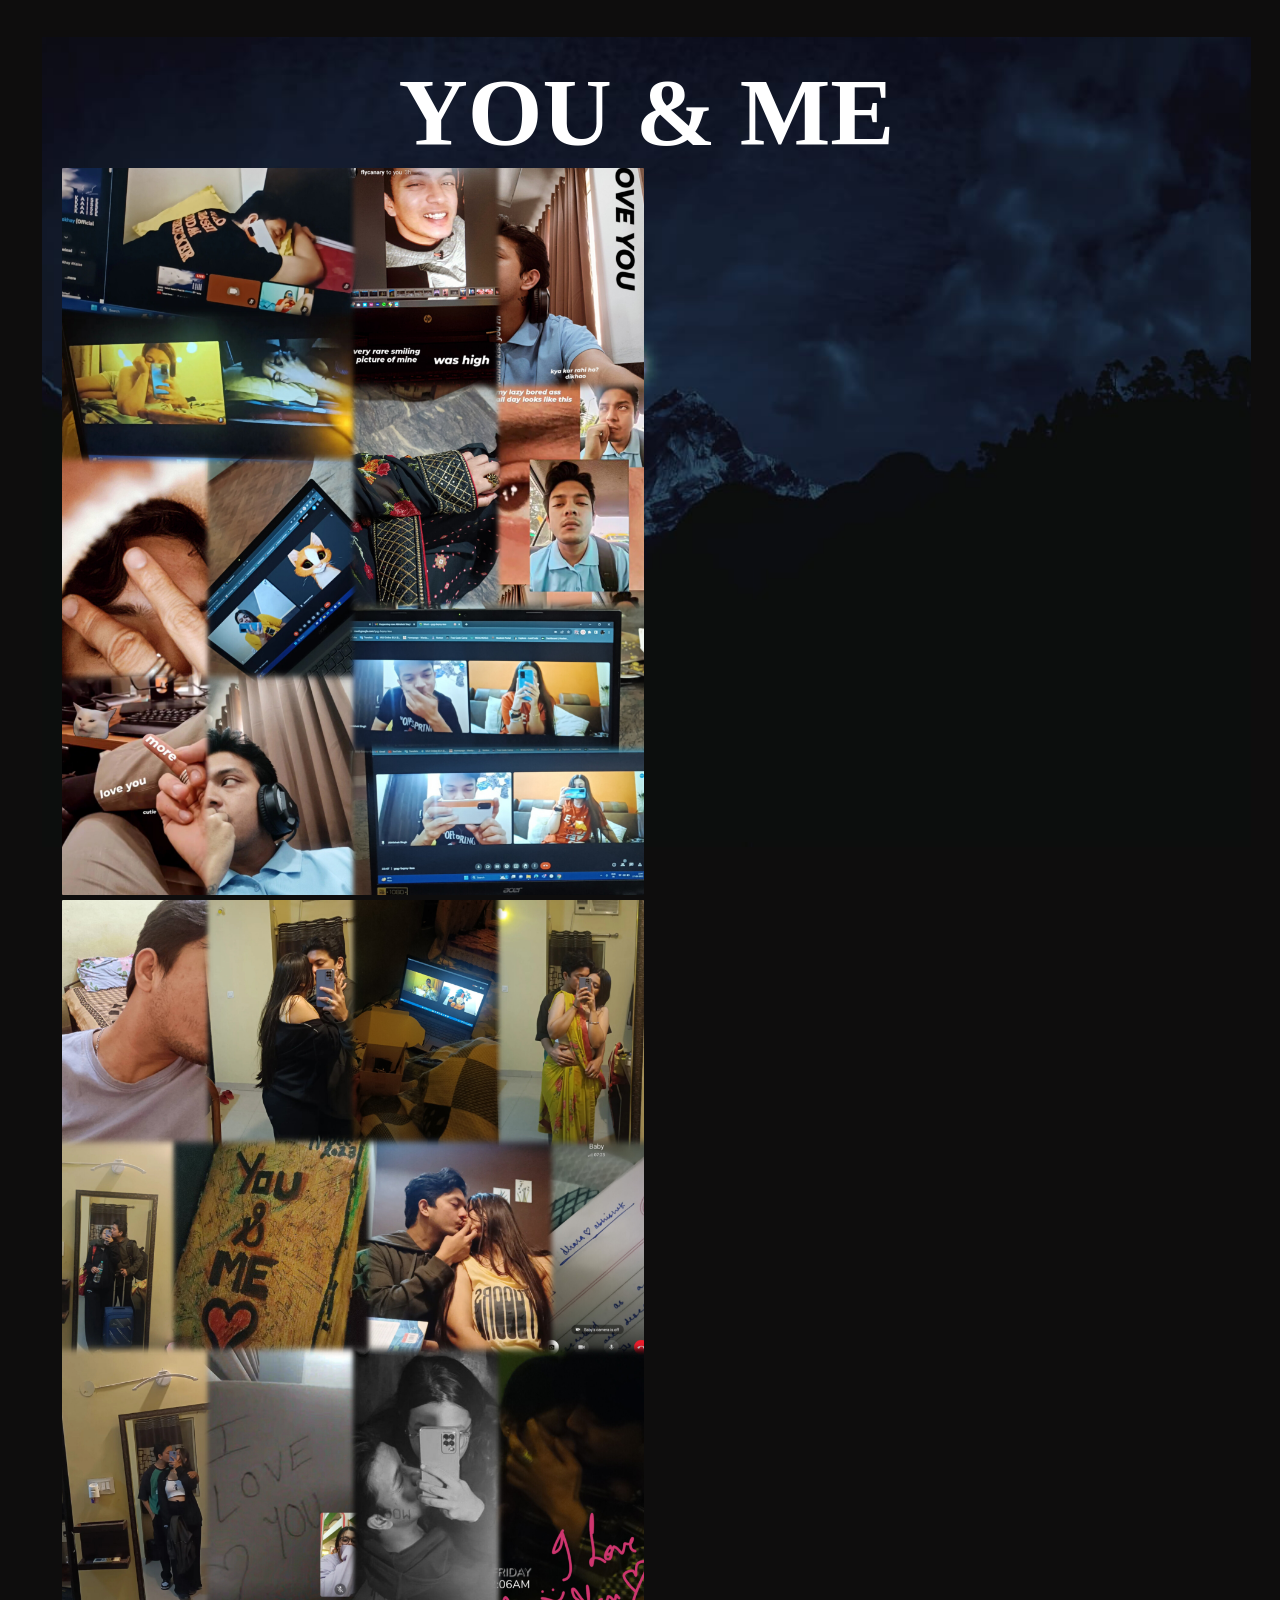
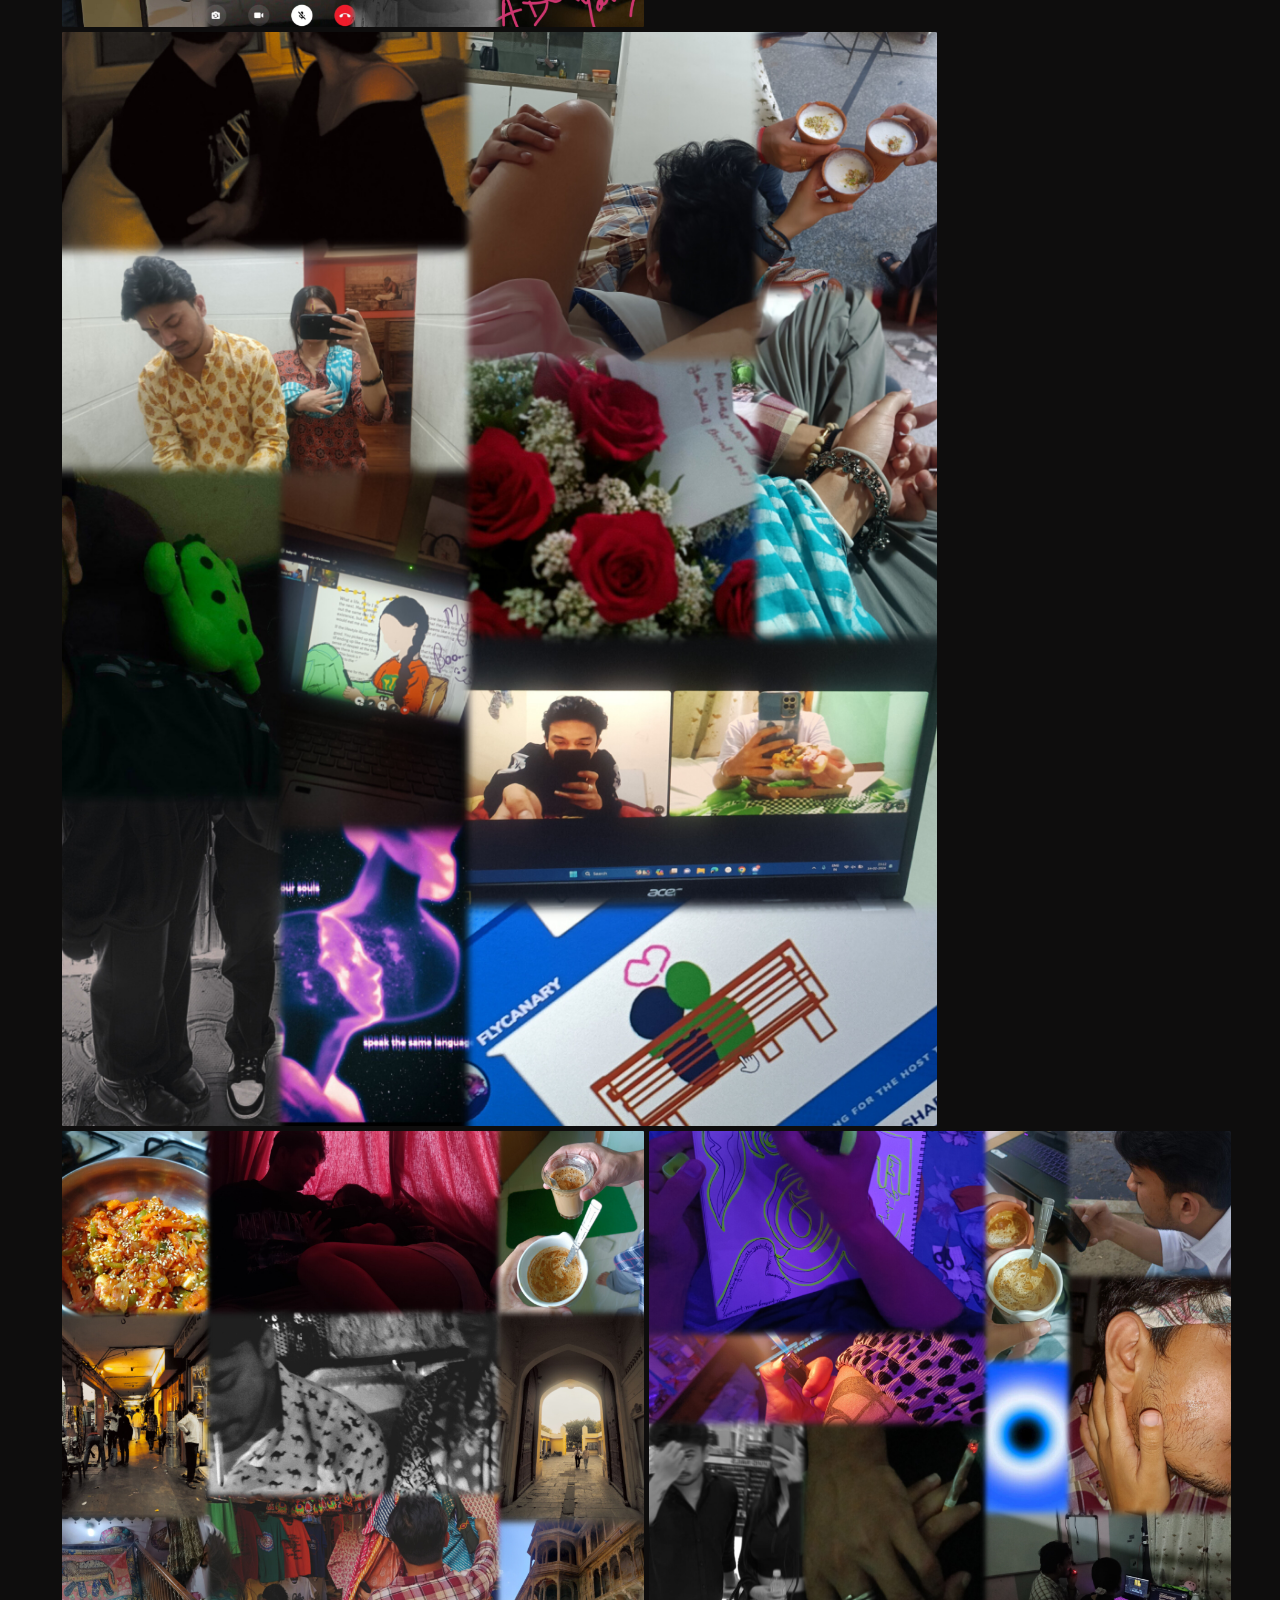
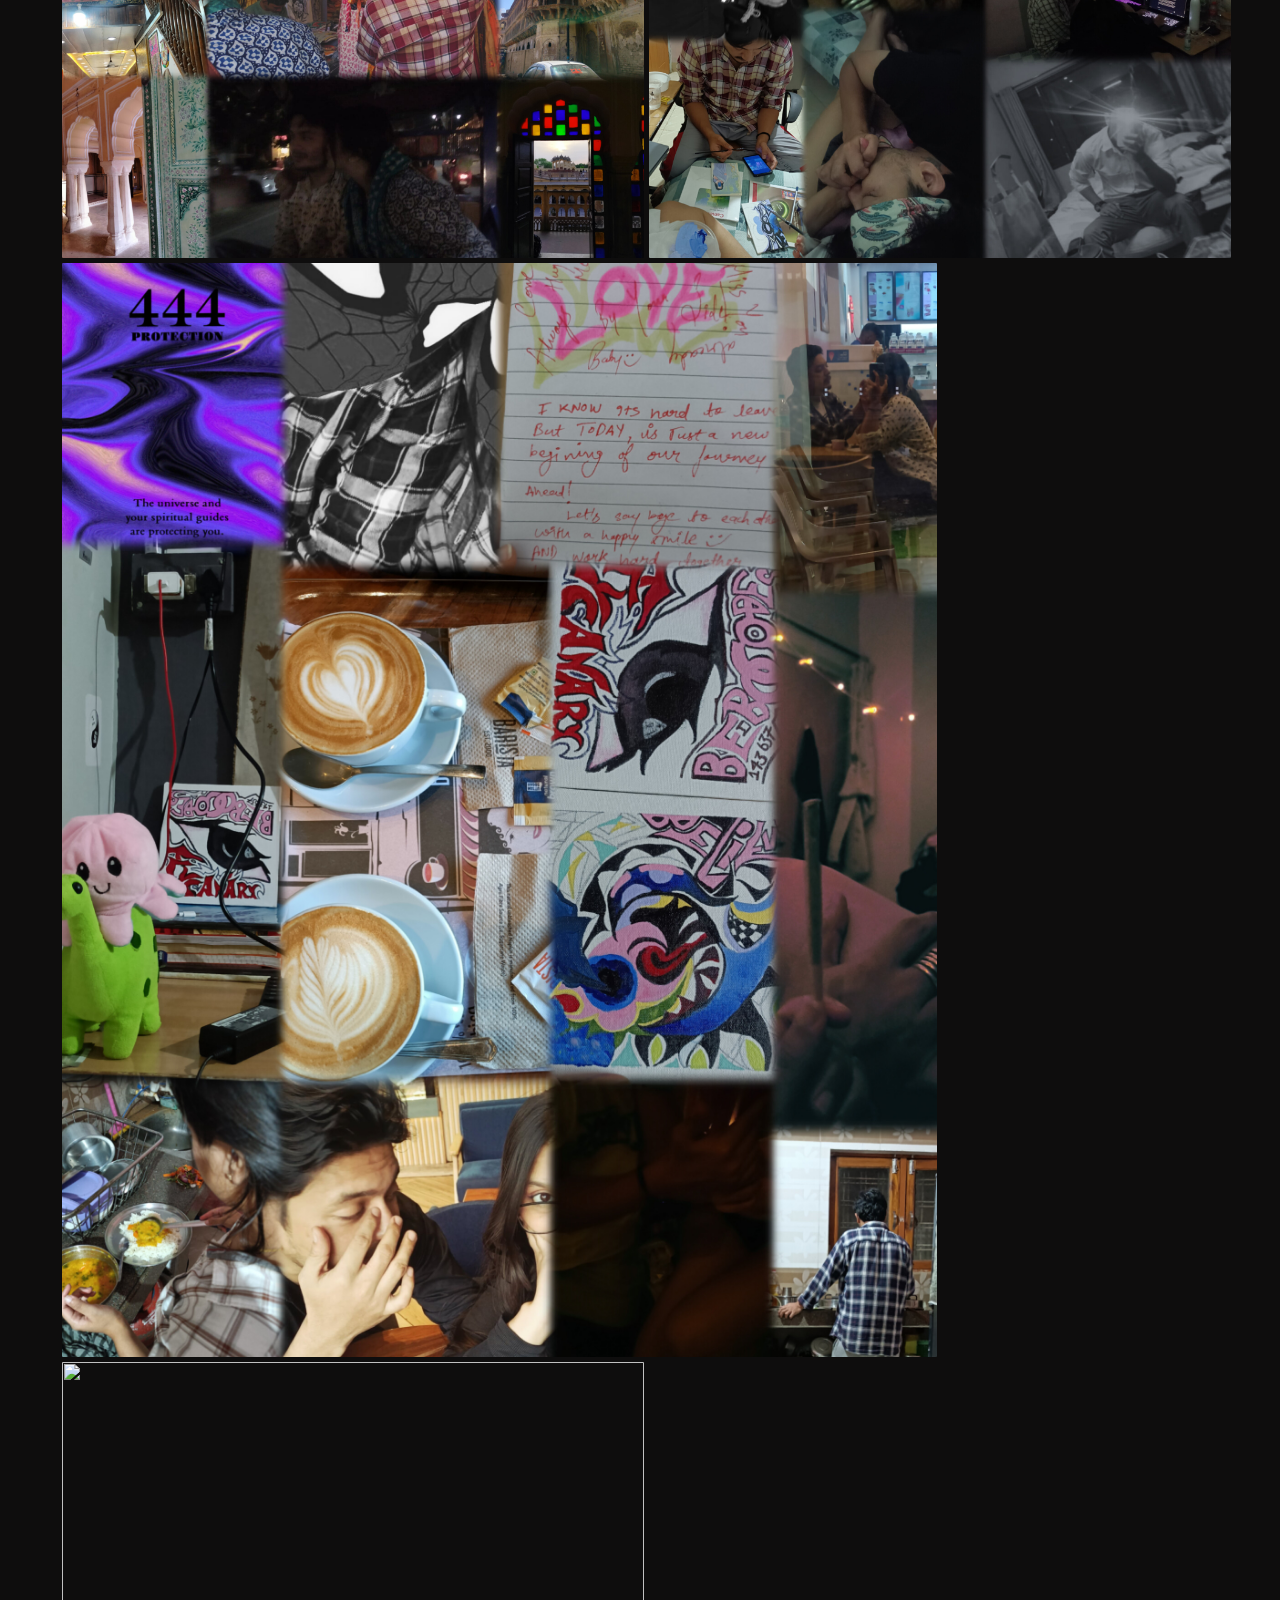
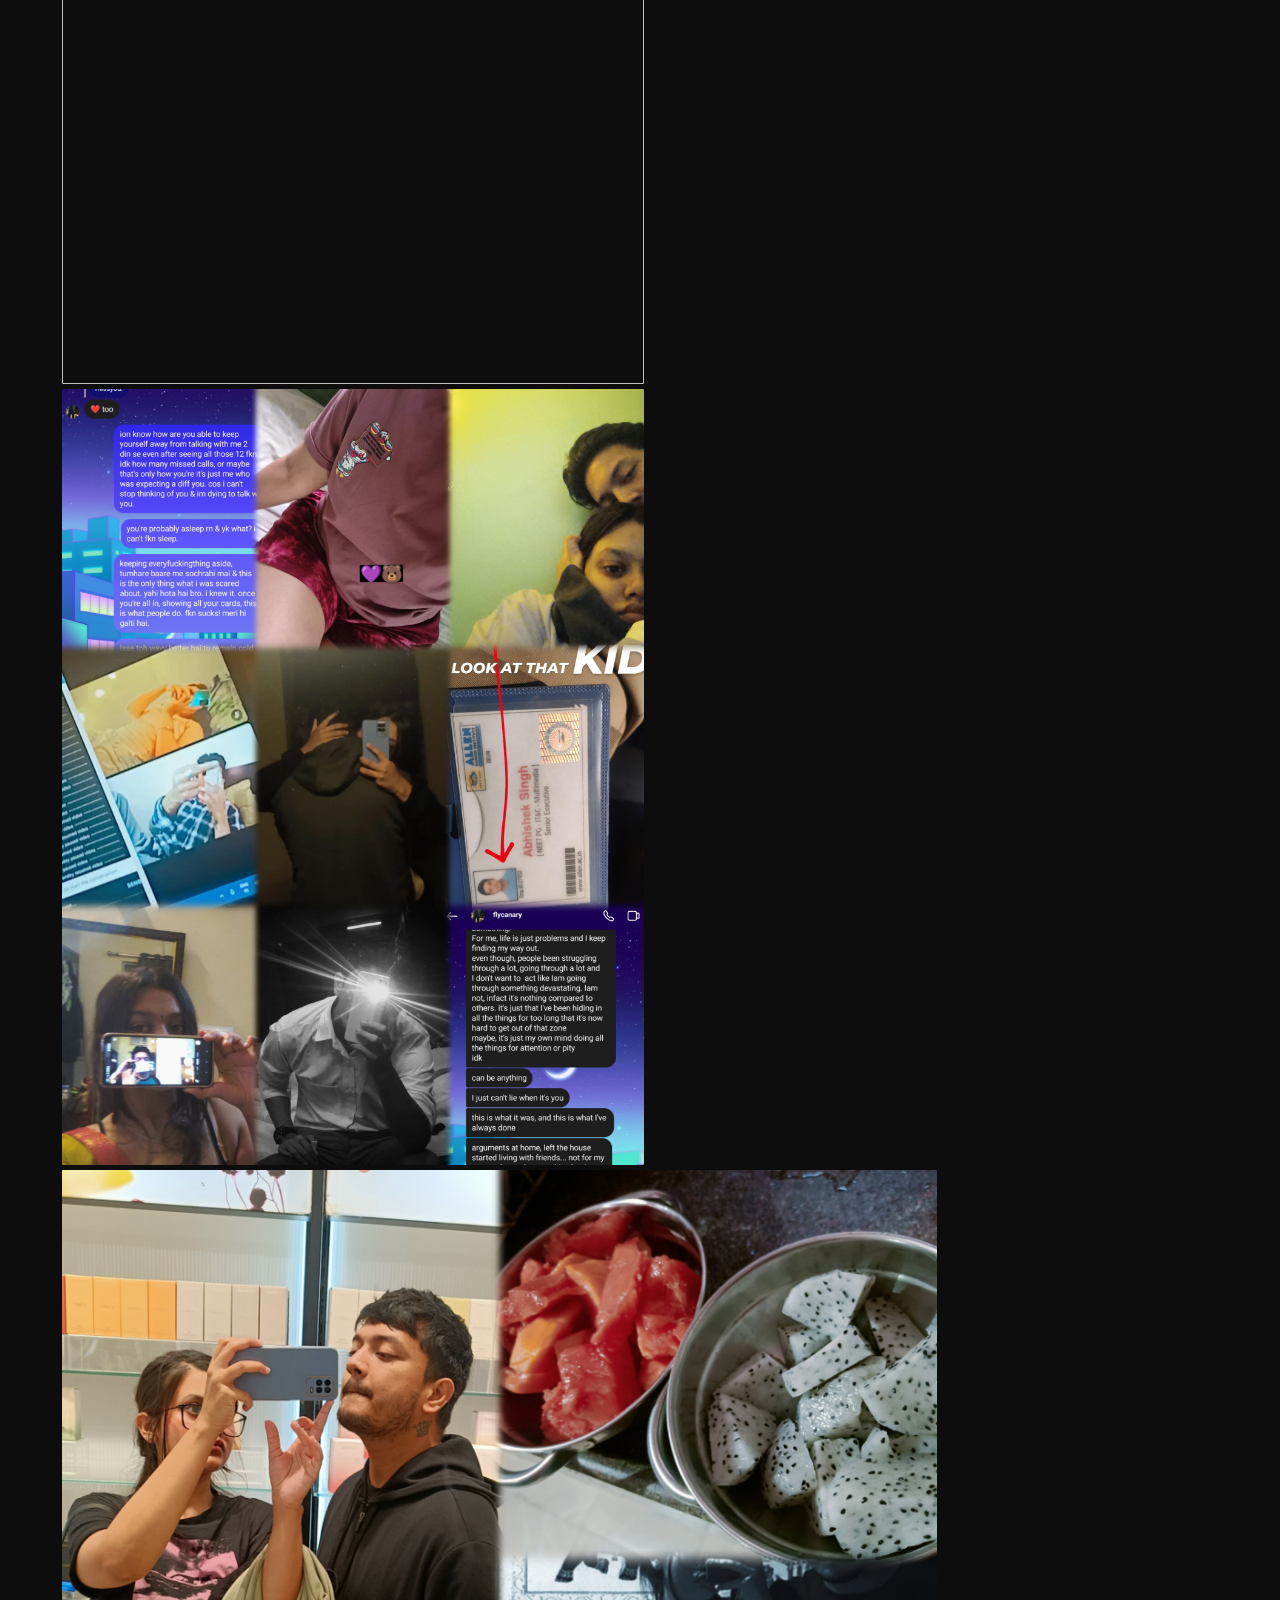
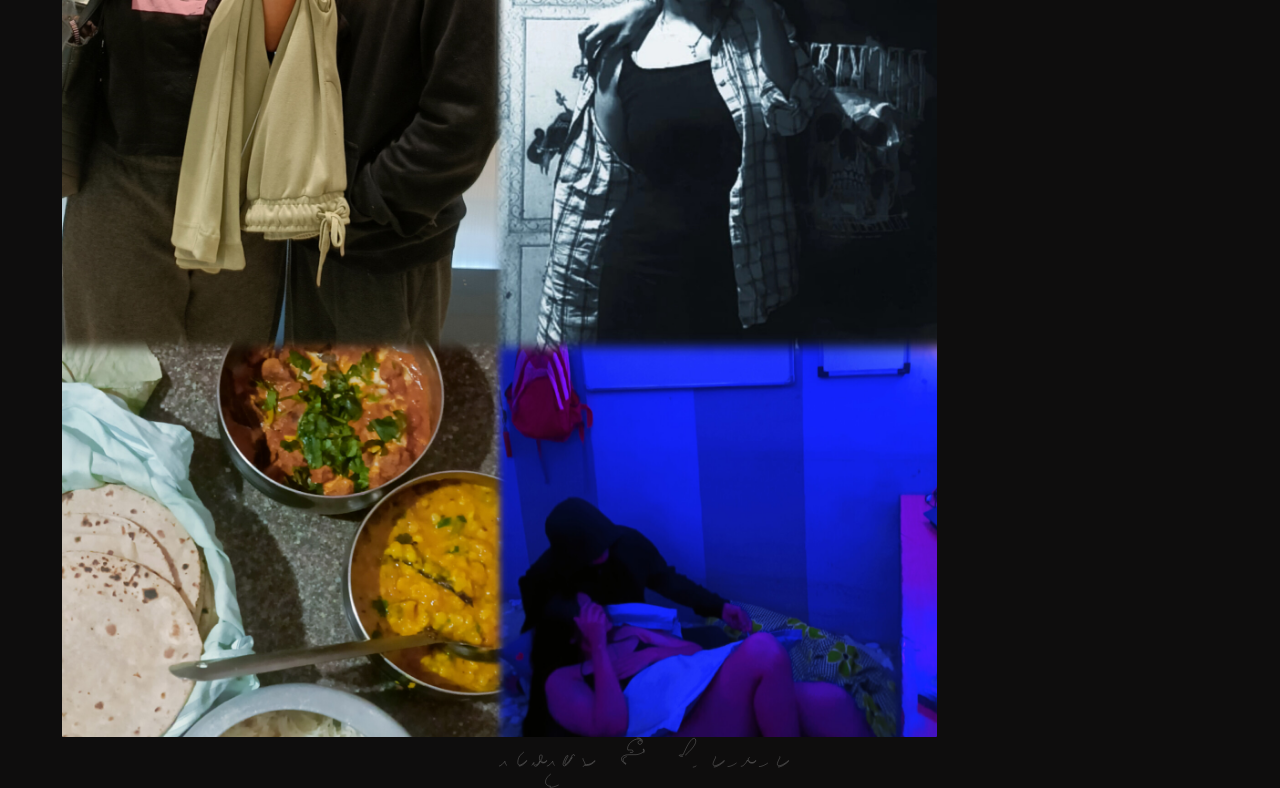
==== commit ab24c4ed: "Update index.html" ====
--- a/index.html
+++ b/index.html
@@ -11,7 +11,7 @@
 <div class="full-body">
 
     <audio controls autoplay muted loop>
-    <source src="resources/Tum Ho - Rockstar 320 Kbps.mp3" type="audio/mp3"> Tum Ho.
+    <source src="Tum Ho - Rockstar 320 Kbps.mp3" type="audio/mp3"> Tum Ho.
     </audio> 
 
     <div class="main-container">
@@ -22,22 +22,22 @@
     <div class="grid-wrapper">
         <div class="image, big "><img src="InShot_20241124_193914127.jpg" height="100vh" weight="100%" alt=""></div>
         <div class="content"><h2>Hey, Mr. flycanary.<br> As I close my eyes, <br>I can clearly picture the night we met.</h2></div>
-        <div class="image, big"><img src="media/InShot_20241124_195114993.jpg" height="100vh" weight="100%" alt=""></div>
+        <div class="image, big"><img src="InShot_20241124_195114993.jpg" height="100vh" weight="100%" alt=""></div>
         <div class="content"><h2>Both you & me in our beds, <br>completely distracted, <br>tired of our lives,<br> sleep-deprived, <br> filled with self-doubts</h2></div>
-        <div class="image, wide"><img src="media/InShot_20241124_193425044.jpg" height="100vh" weight="100%" alt=""></div>
+        <div class="image, wide"><img src="InShot_20241124_193425044.jpg" height="100vh" weight="100%" alt=""></div>
         <div class="content"><h2> <br>doomscrolling on the internet, <br>in search of some hope, <br>I guess <br>And then, <br> one night-</h2></div>
-        <div class="image, big"><img src="media/InShot_20241124_192252182.jpg" height="100vh" weight="100%" alt=""></div>
+        <div class="image, big"><img src="InShot_20241124_192252182.jpg" height="100vh" weight="100%" alt=""></div>
         <div class="content"><h2><br>
          25/11/2022 <br> <br>EVERYTHING<br> CHANGED.</h2></div>
-        <div class="image, big"><img src="media/InShot_20241124_190230287.jpg" height="100vh" weight="100%"></div>
+        <div class="image, big"><img src="InShot_20241124_190230287.jpg" height="100vh" weight="100%"></div>
         <div class="content"><h2>I found you.<br><br> For the first time, I didn't feel being judged.<br> I was able to be my raw self with someone. And I couldn't notice,<br> how with time through you, <br> I Found Myself.</h2></div>
-        <div class="image, wide"><img src="media/InShot_20241124_191149948.jpg" height="100vh" weight="100%" alt=""></div>
+        <div class="image, wide"><img src="InShot_20241124_191149948.jpg" height="100vh" weight="100%" alt=""></div>
         <div class="content"><h2>You are my best-friend. <br> My partner.<br> My family.<br> My love.<br> My everything.<br>I'm blessed to have found you, my baby.<br> For the first time, I know what it is to be in love.<br></h2></div> <div class="image, big"><img src="media/InShot_20241125_040817807.jpg" height="100vh" width="100% alt=""></div> 
         <div class="content"><h2>2 Years of love, kisses, blushing, self-growth, fights, crying, fucking, and over everything, loving each other like crazy people, because we are. Crazy in love.<br> Crazy to go through anything, only to be with each other.<br></h2></div>
-        <div class="image, big"><img src="media/InShot_20241125_041308979.jpg" height="100vh" width="100% alt=""></div>
+        <div class="image, big"><img src="InShot_20241125_041308979.jpg" height="100vh" width="100% alt=""></div>
         <div class="content"><h2>HAPPY <br>ANNIVERSARY,<br> LOVE.<br>
         Here's to many many moreeeeee cute fights. :v</h2></div>
-        <div class="image, wide"><img src="media/InShot_20241125_040402100.jpg" height="100vh" width="100% alt=""></div>
+        <div class="image, wide"><img src="InShot_20241125_040402100.jpg" height="100vh" width="100% alt=""></div>
         <div class="content"><h2>I <br>LOVE<br> YOU.</h2></div>
     </div>
 
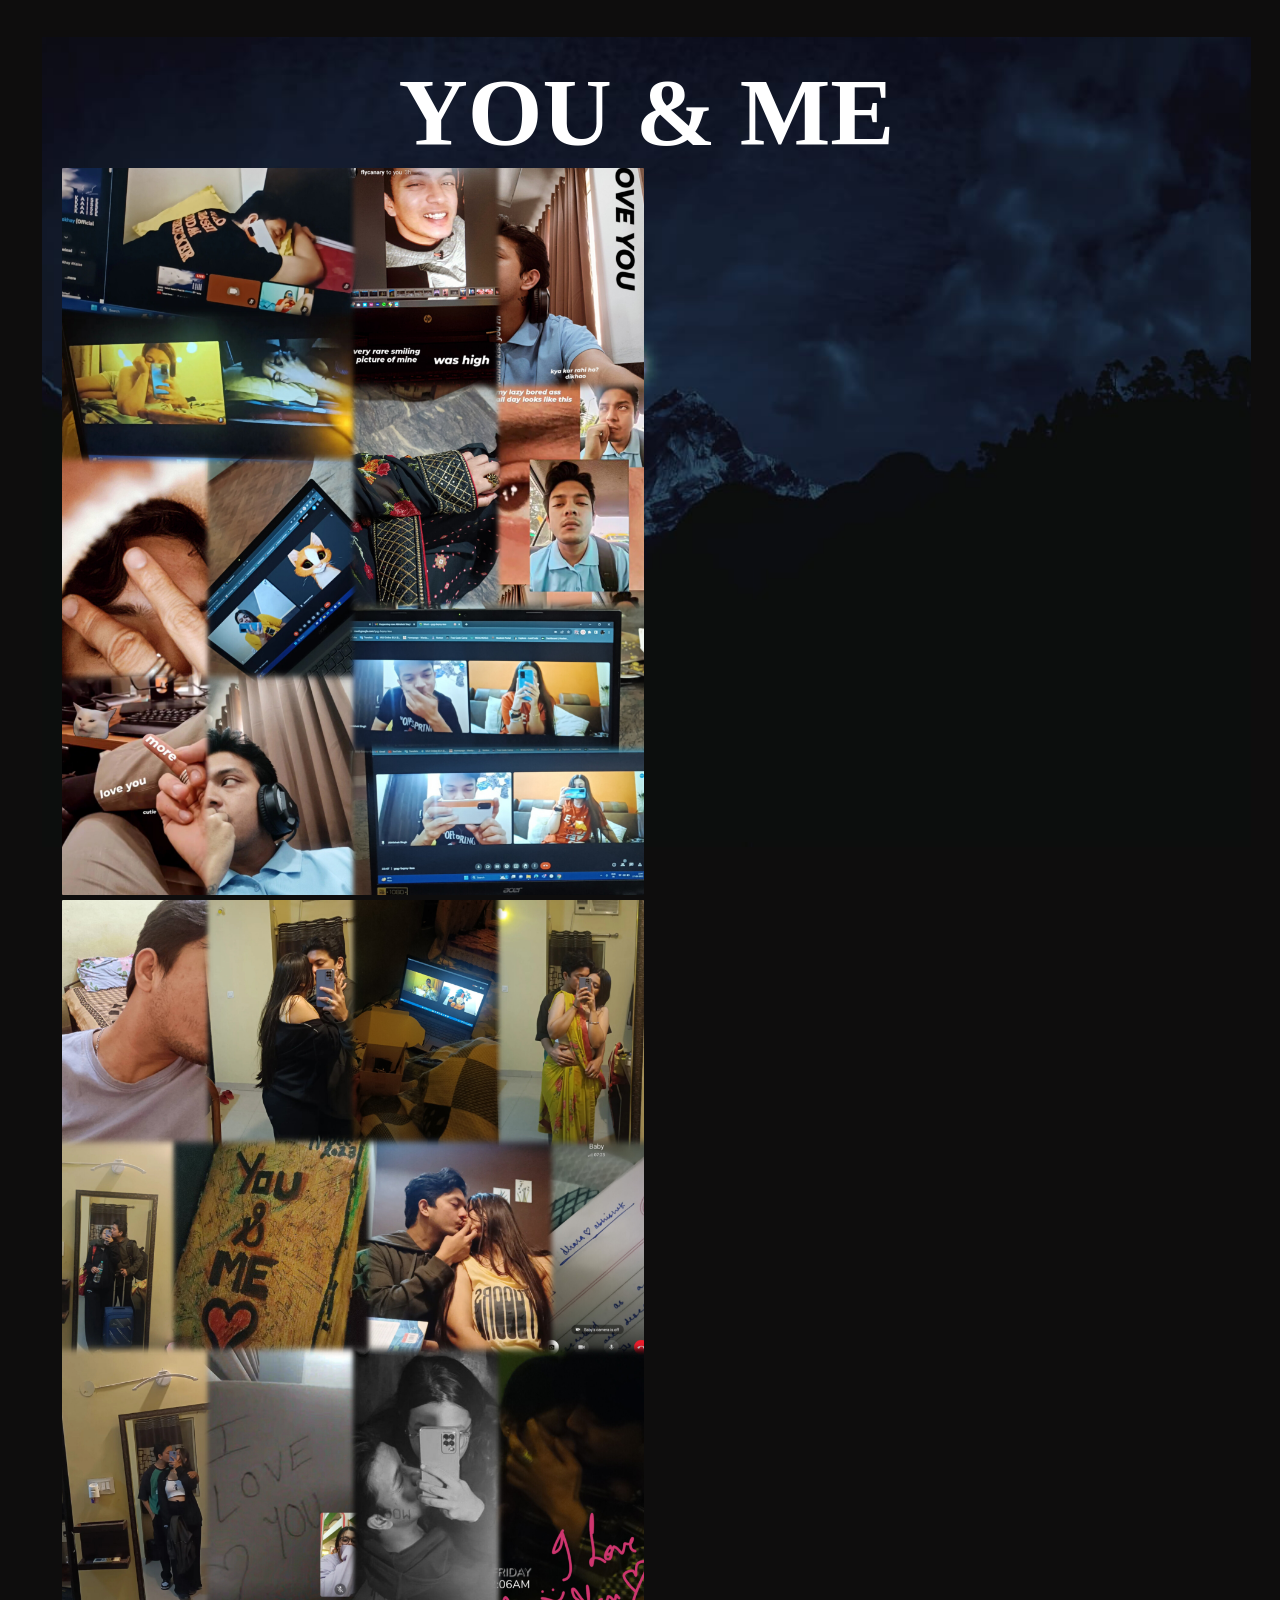
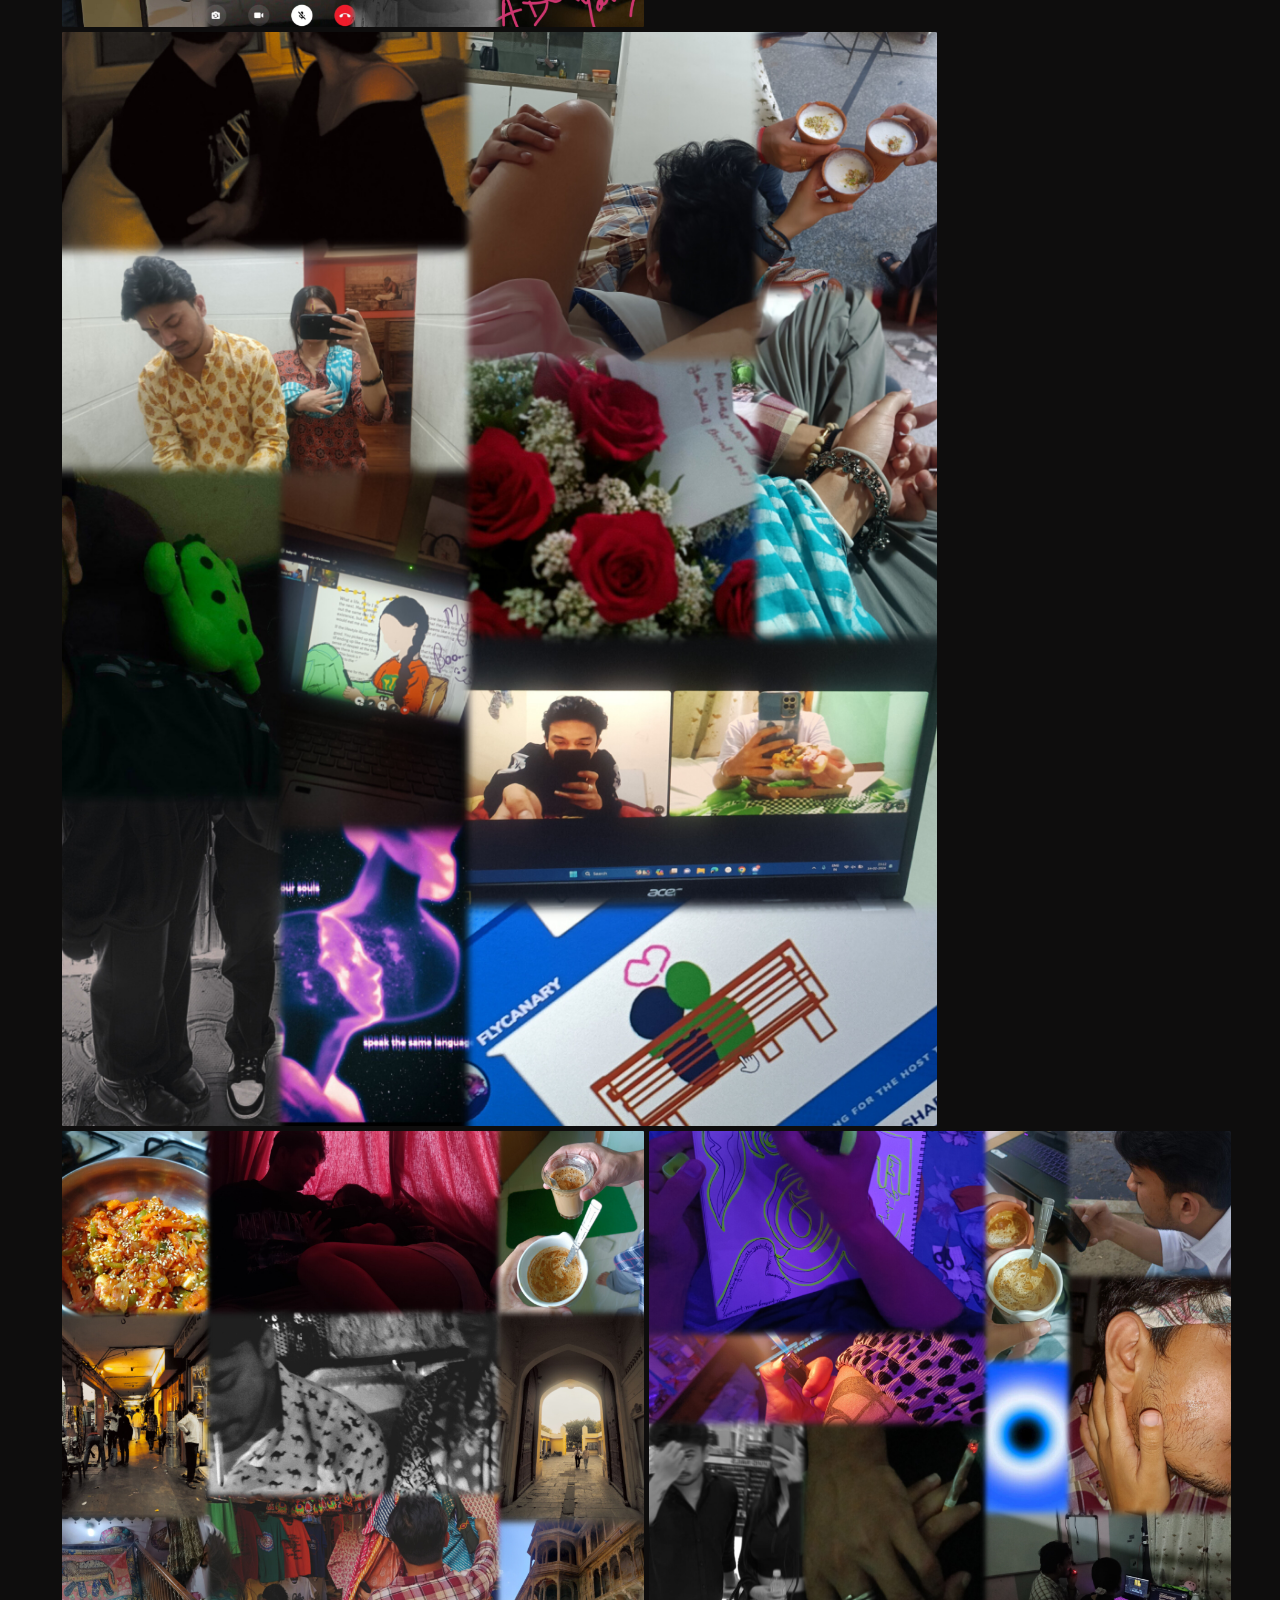
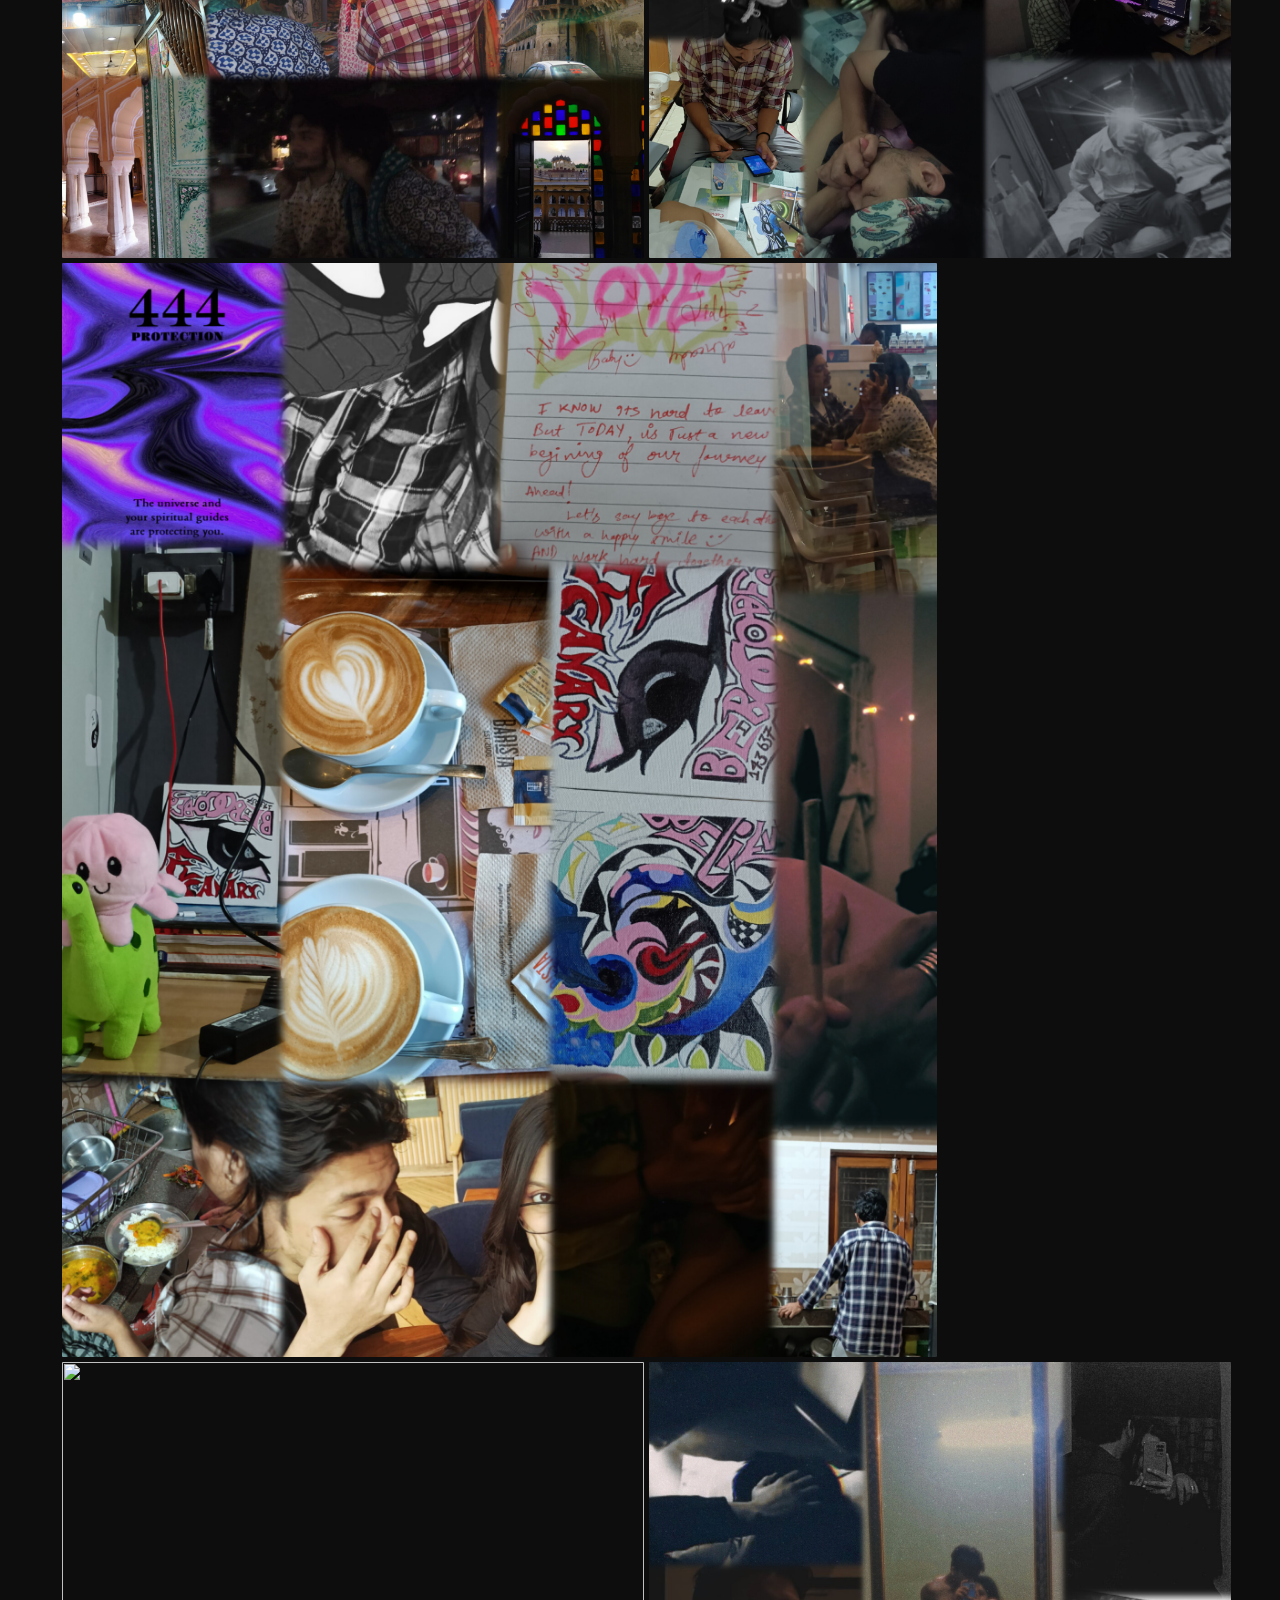
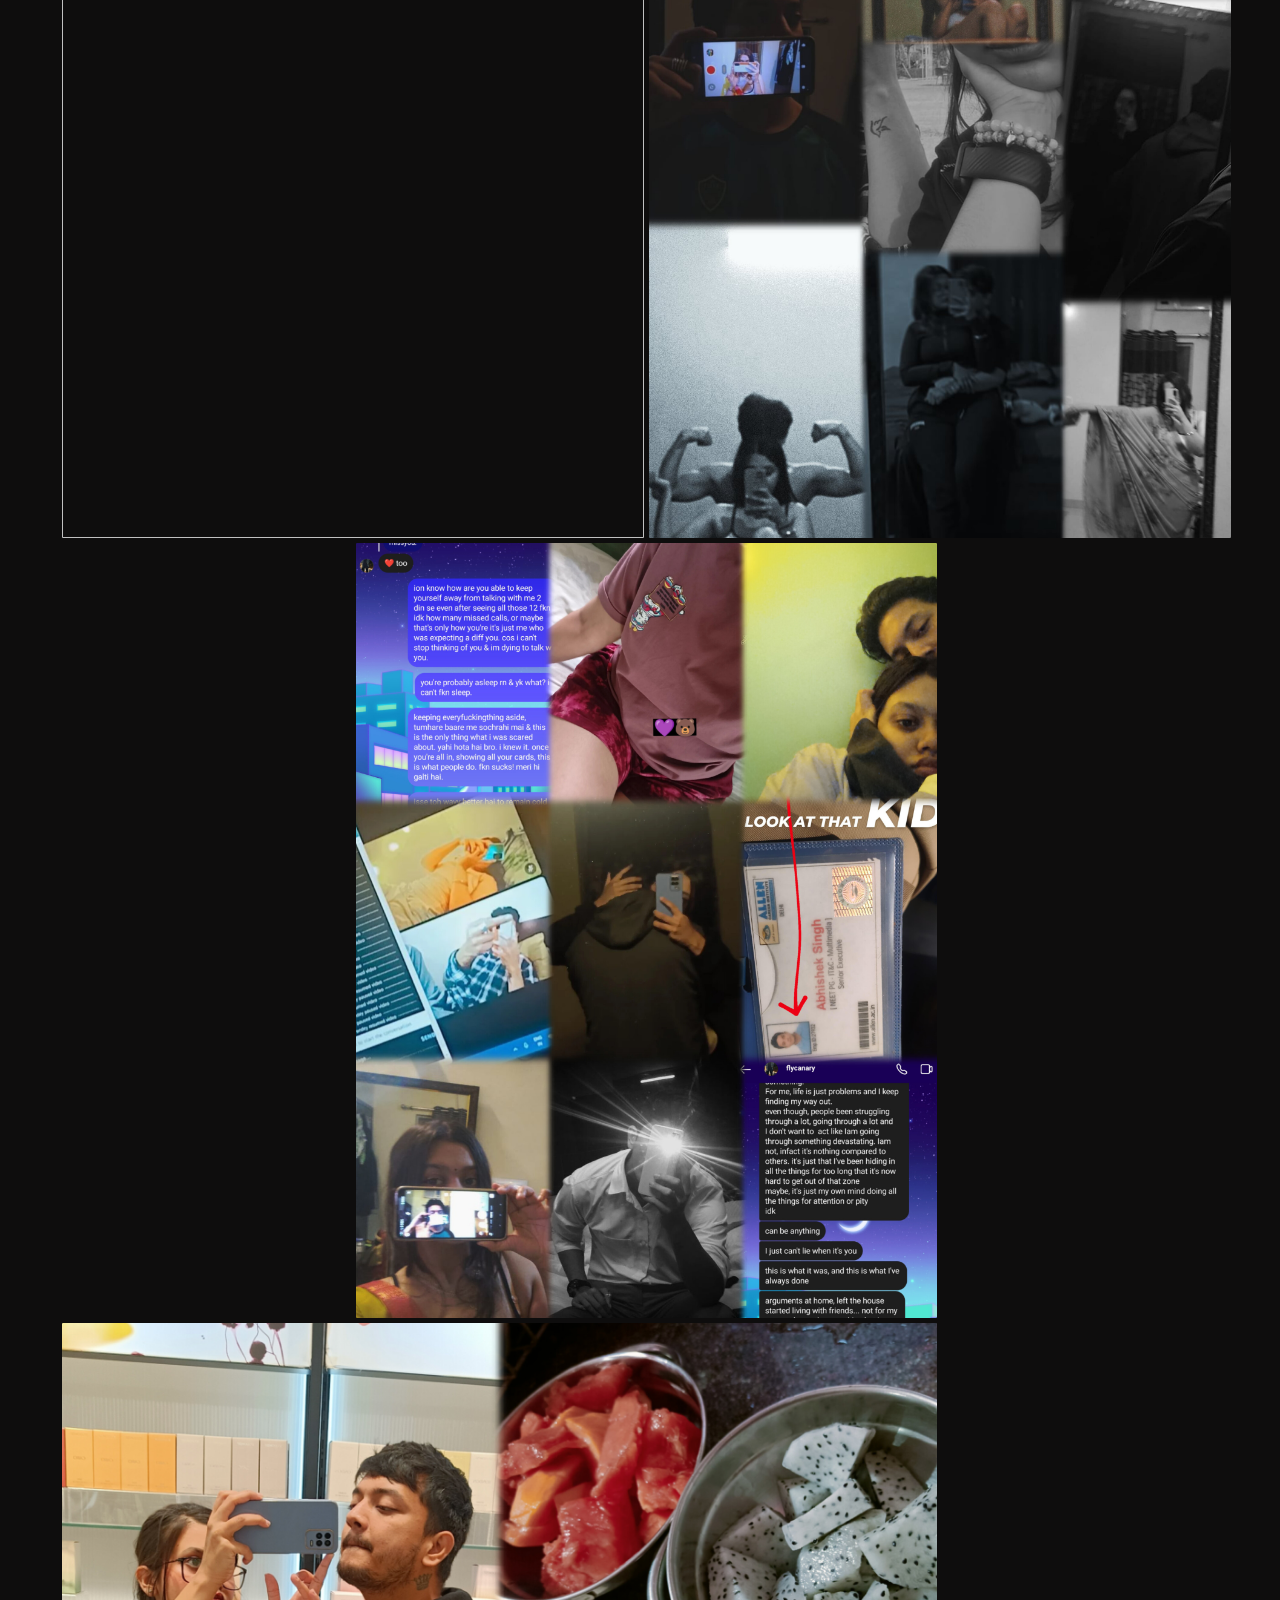
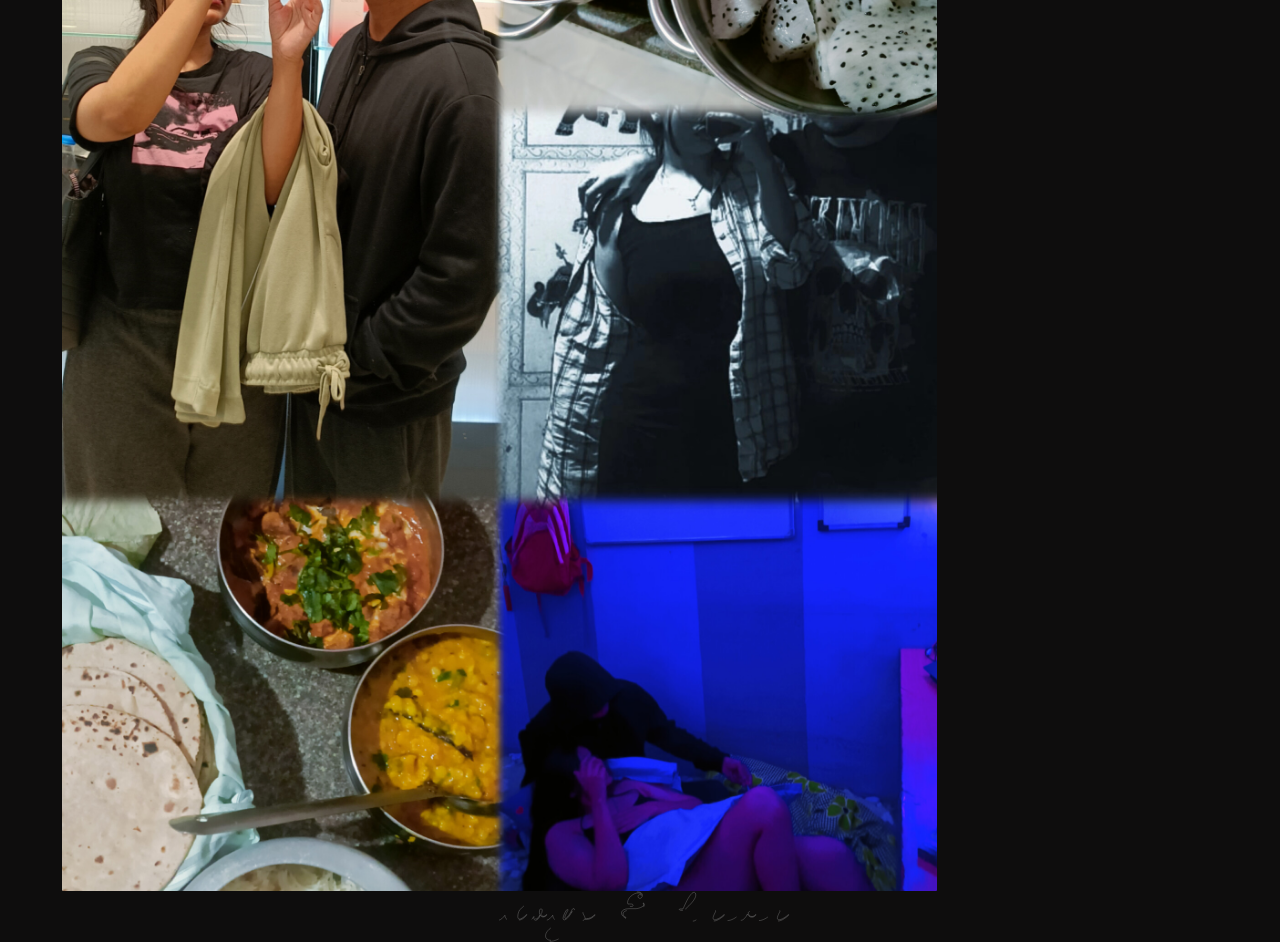
==== commit 7fa281c2: "Update index.html" ====
--- a/index.html
+++ b/index.html
@@ -11,7 +11,7 @@
 <div class="full-body">
 
     <audio controls autoplay muted loop>
-    <source src="Tum Ho - Rockstar 320 Kbps.mp3" type="audio/mp3"> Tum Ho.
+    <source src="tumho.mp3" type="audio/mp3"> Tum Ho.
     </audio> 
 
     <div class="main-container">
@@ -33,6 +33,7 @@
         <div class="content"><h2>I found you.<br><br> For the first time, I didn't feel being judged.<br> I was able to be my raw self with someone. And I couldn't notice,<br> how with time through you, <br> I Found Myself.</h2></div>
         <div class="image, wide"><img src="InShot_20241124_191149948.jpg" height="100vh" weight="100%" alt=""></div>
         <div class="content"><h2>You are my best-friend. <br> My partner.<br> My family.<br> My love.<br> My everything.<br>I'm blessed to have found you, my baby.<br> For the first time, I know what it is to be in love.<br></h2></div> <div class="image, big"><img src="media/InShot_20241125_040817807.jpg" height="100vh" width="100% alt=""></div> 
+         <div class="image, big"><img src="InShot_20241125_040817807.jpg" height="100vh" width="100% alt=""></div>
         <div class="content"><h2>2 Years of love, kisses, blushing, self-growth, fights, crying, fucking, and over everything, loving each other like crazy people, because we are. Crazy in love.<br> Crazy to go through anything, only to be with each other.<br></h2></div>
         <div class="image, big"><img src="InShot_20241125_041308979.jpg" height="100vh" width="100% alt=""></div>
         <div class="content"><h2>HAPPY <br>ANNIVERSARY,<br> LOVE.<br>
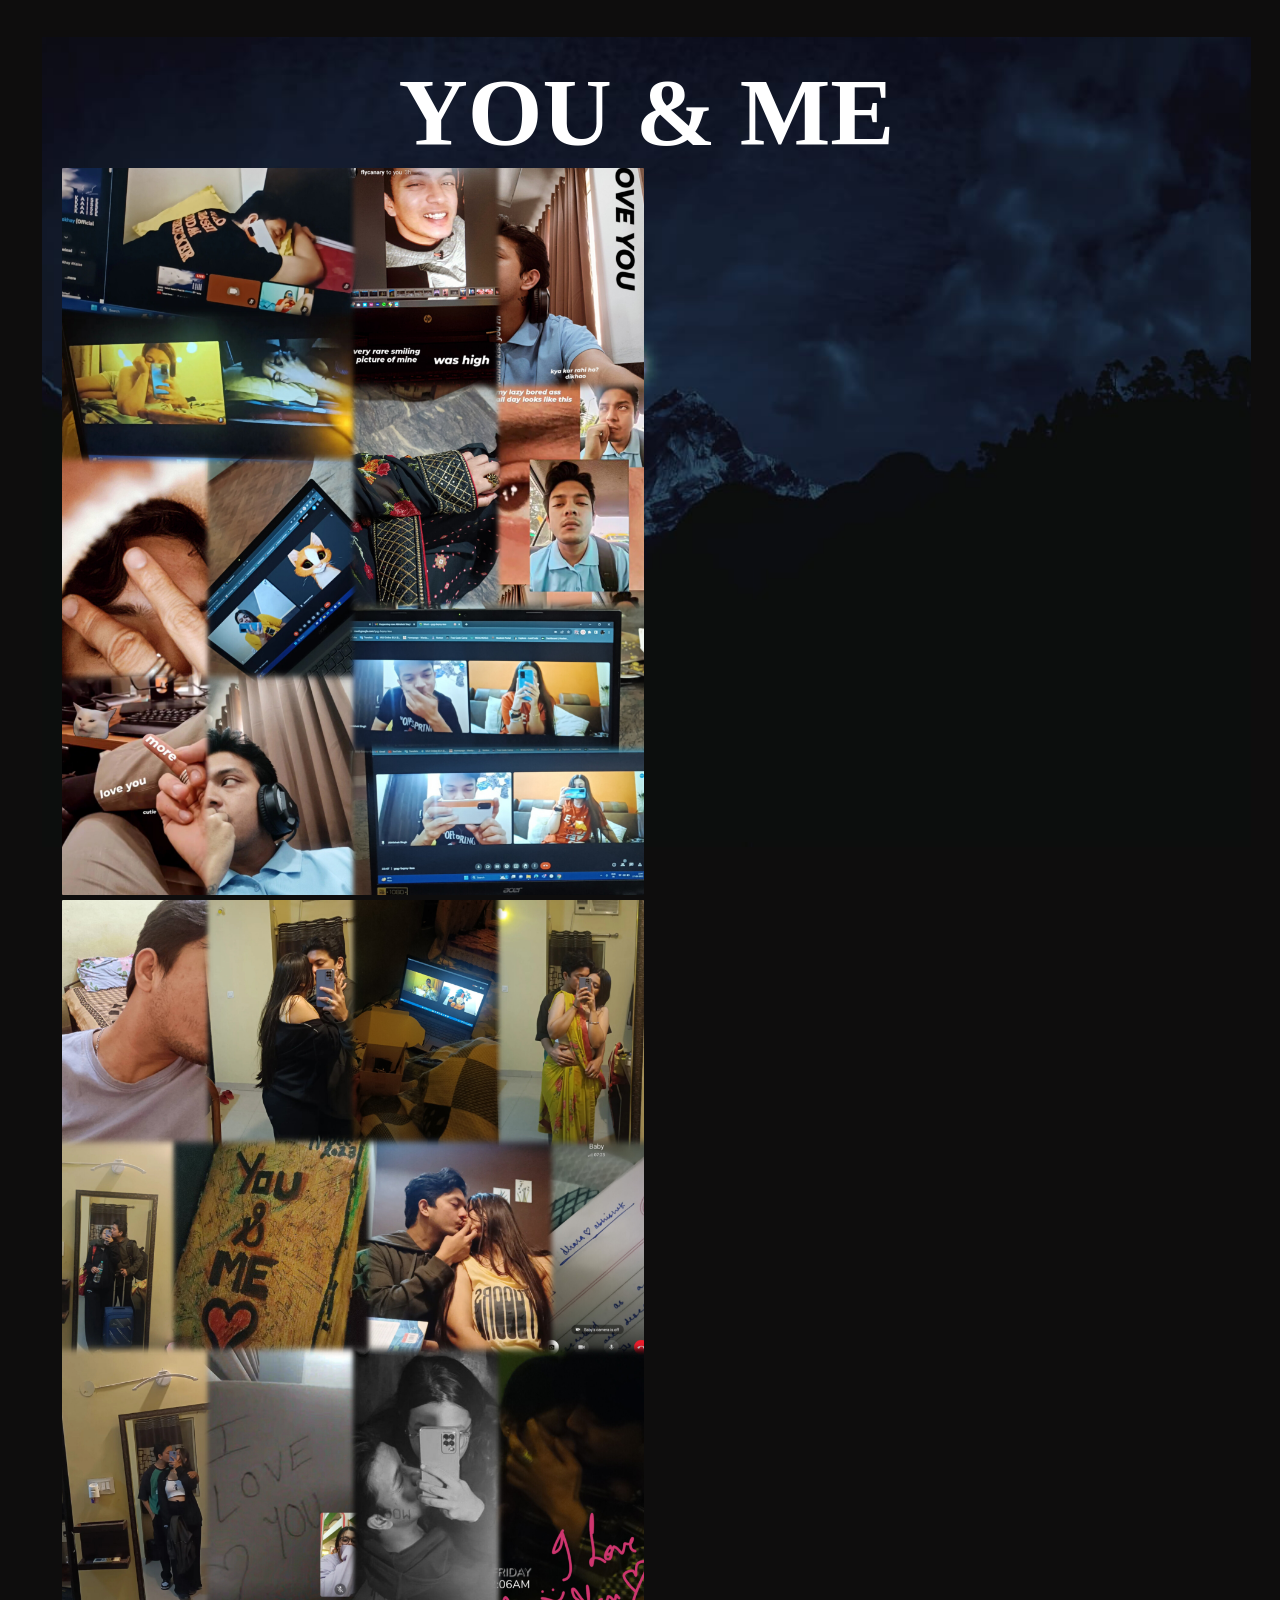
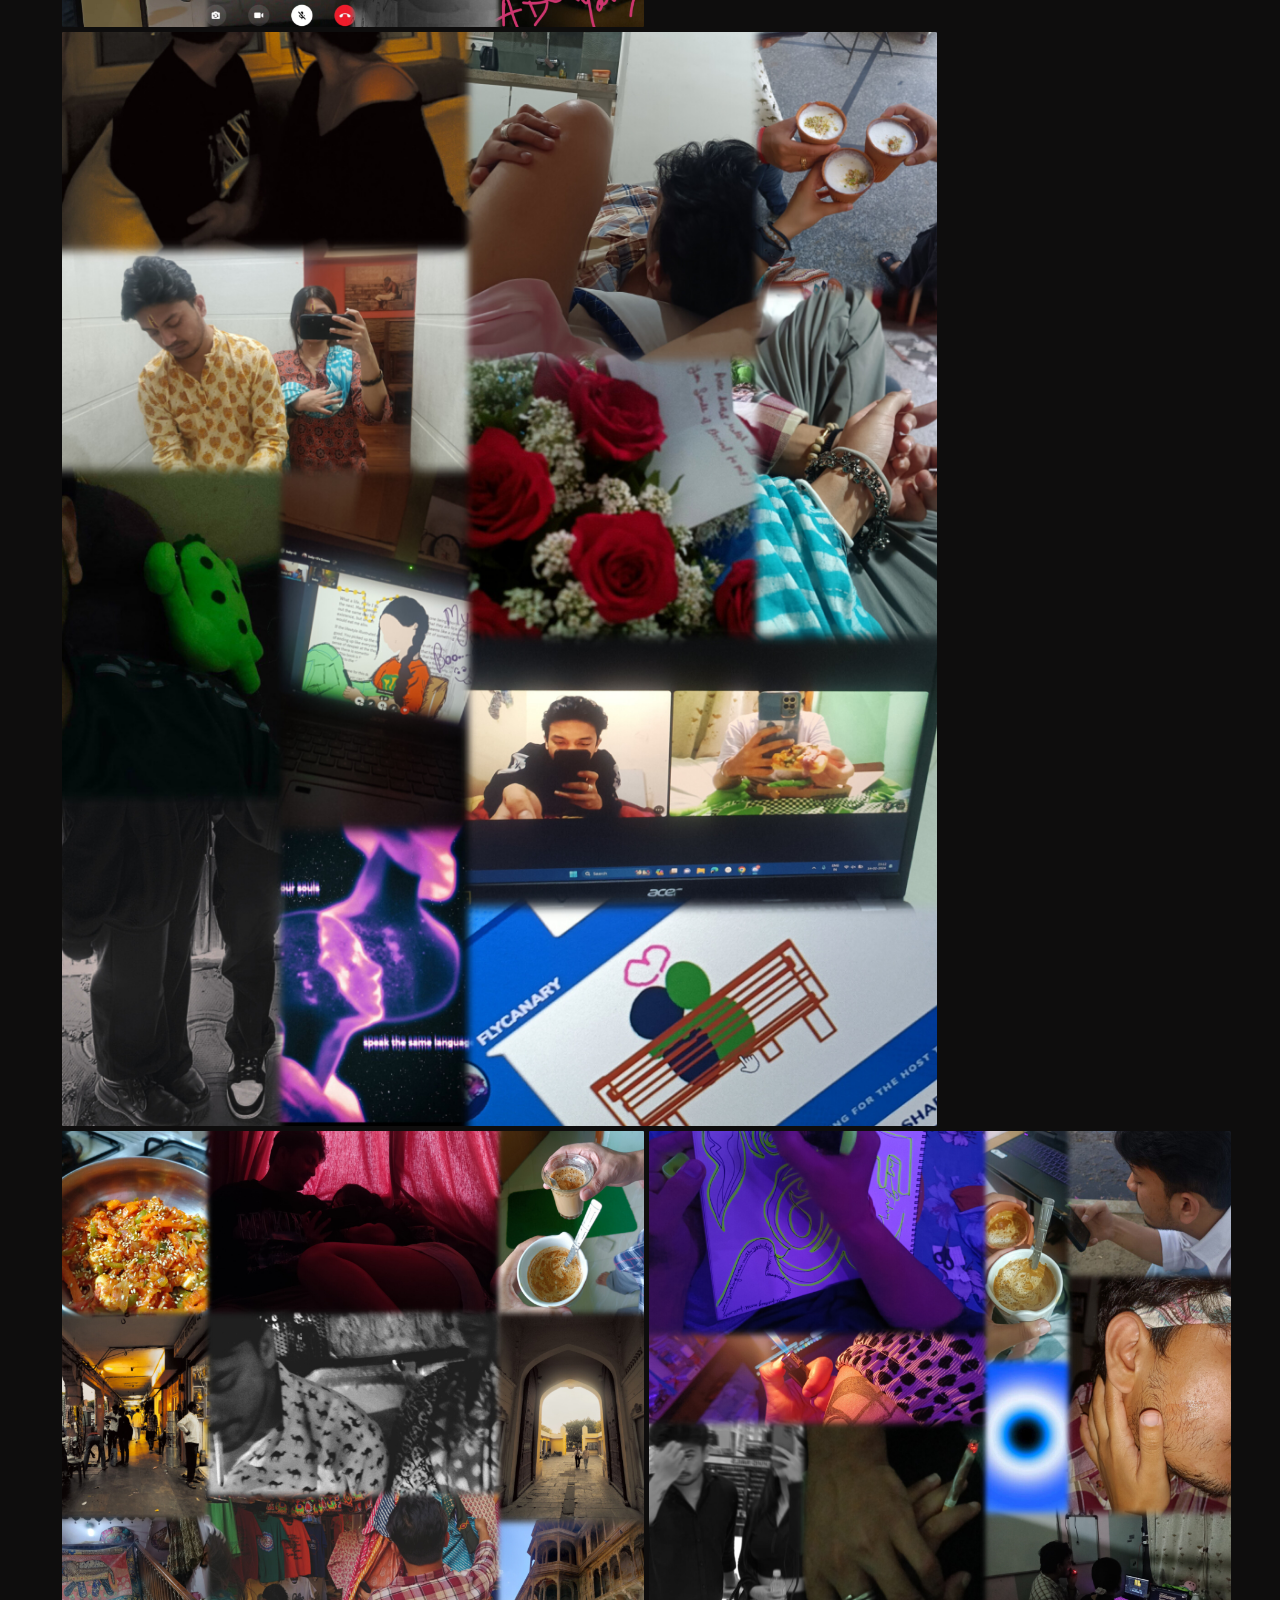
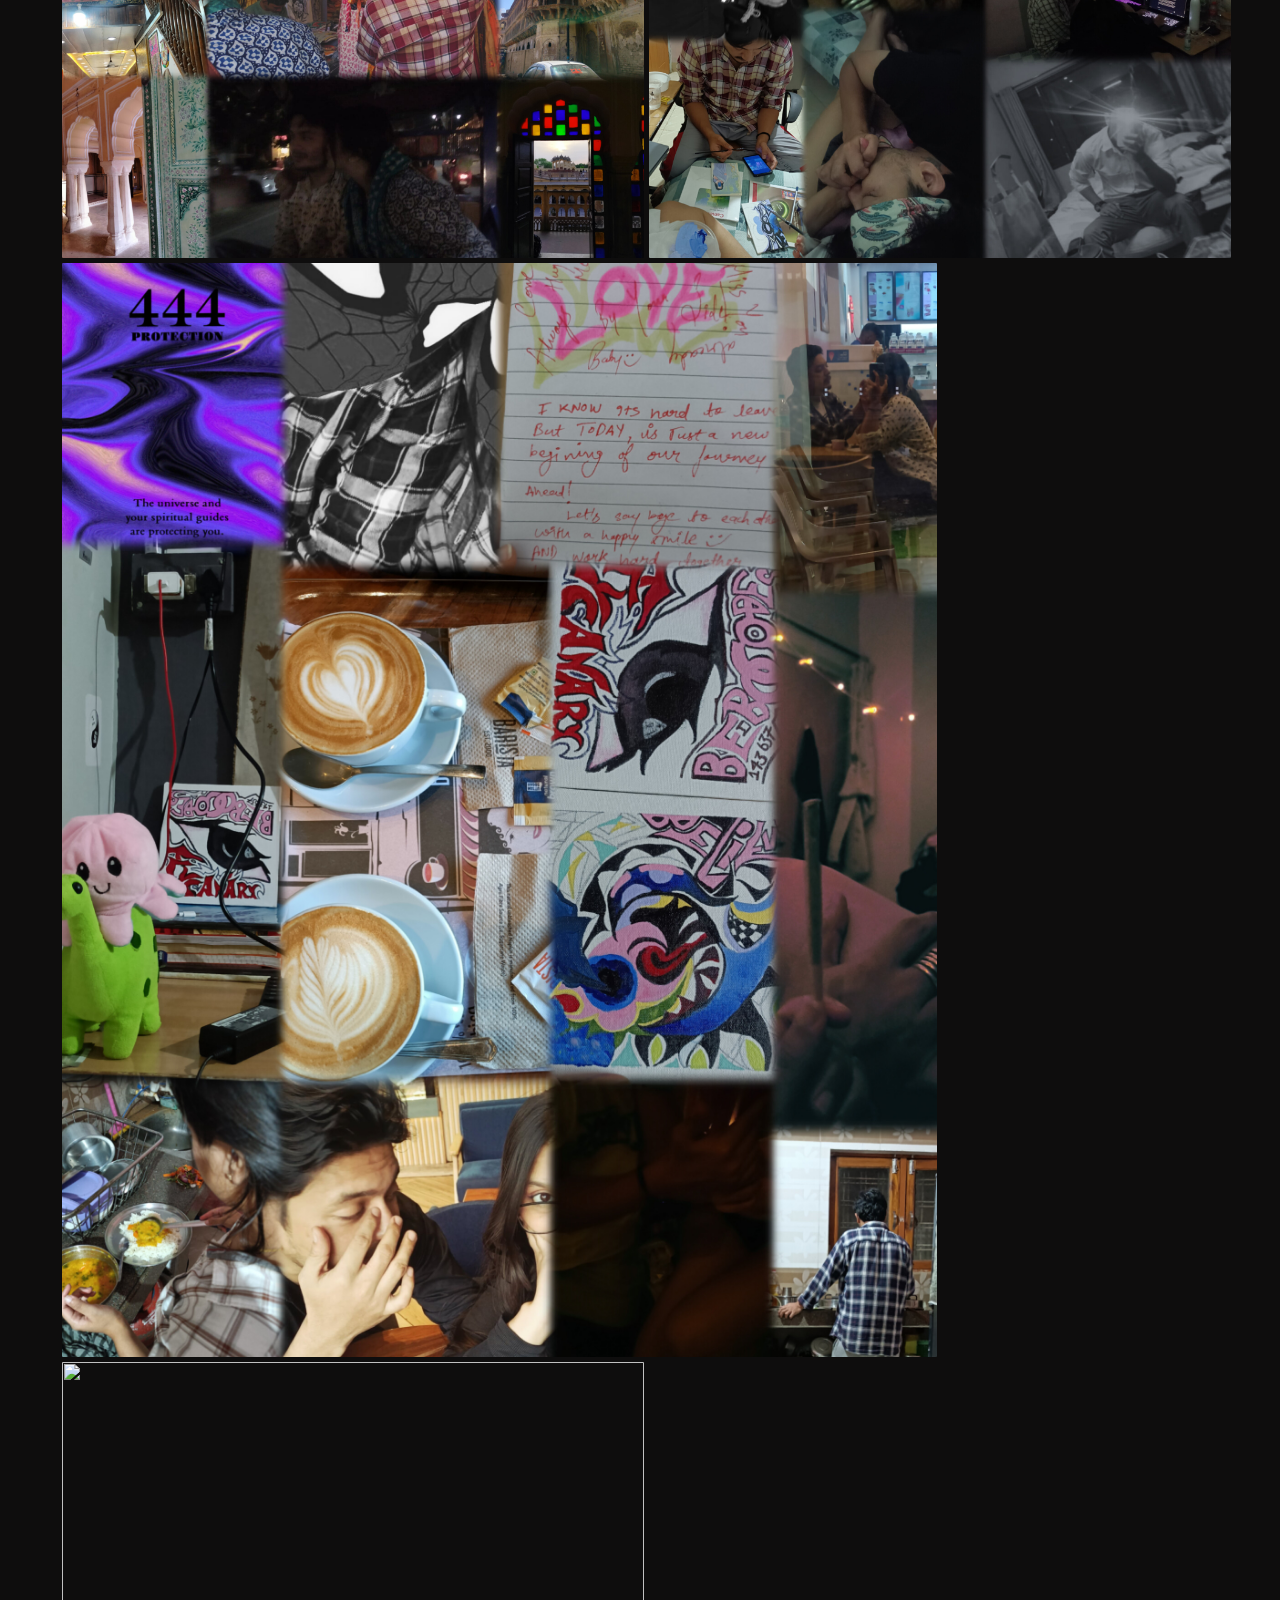
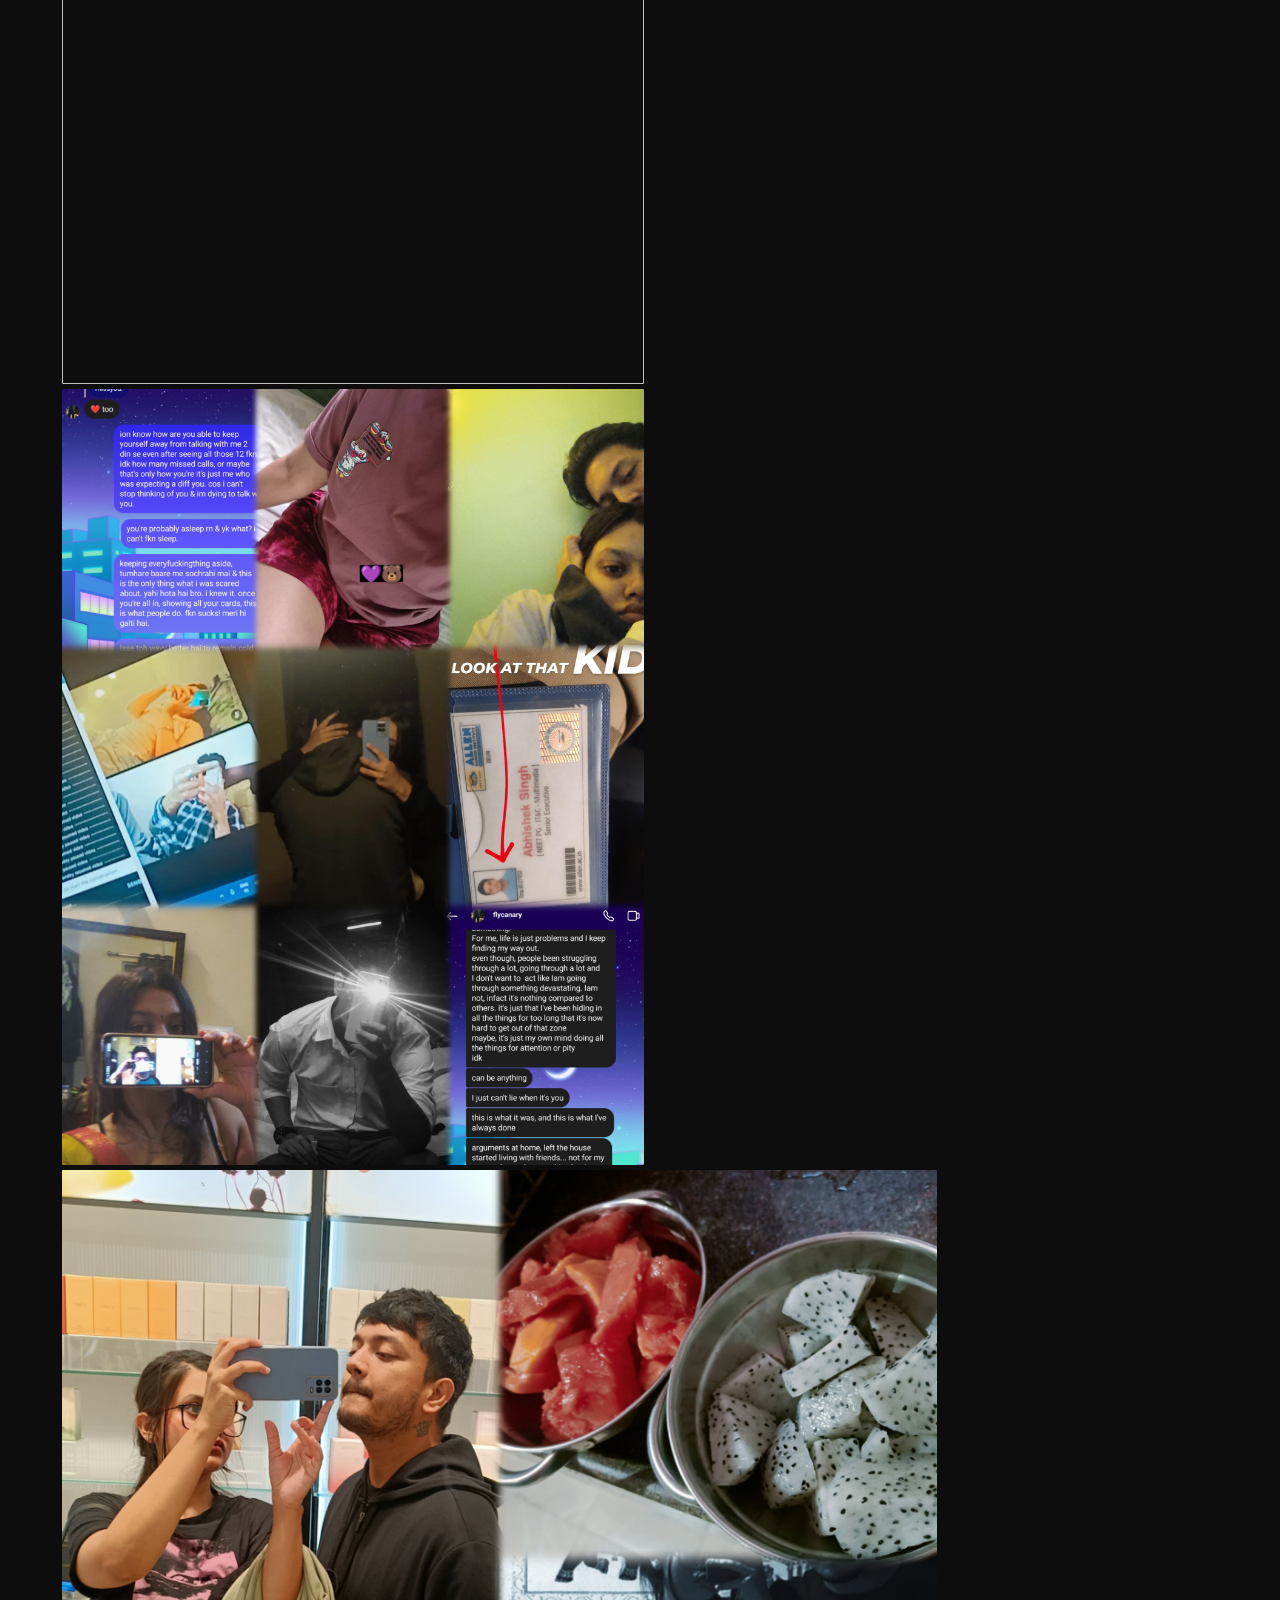
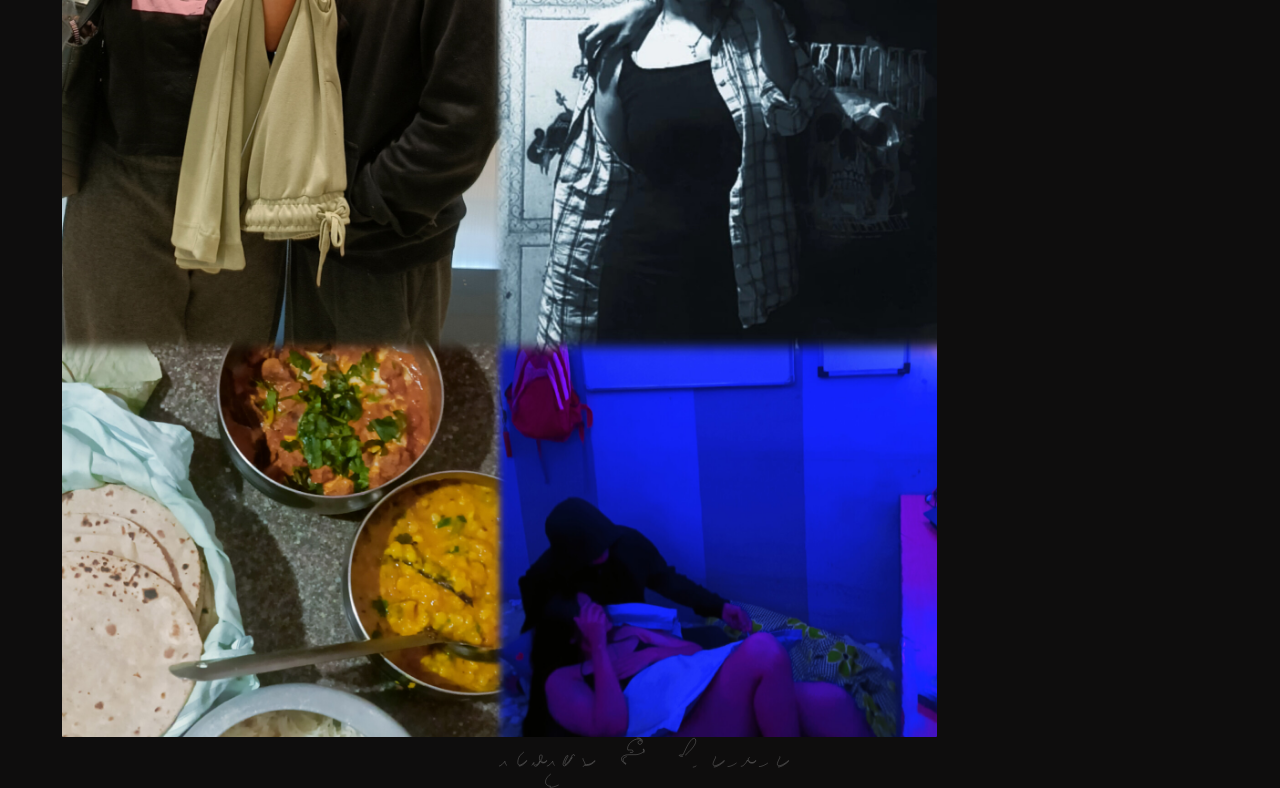
==== commit 39e31675: "Update index.html" ====
--- a/index.html
+++ b/index.html
@@ -33,7 +33,6 @@
         <div class="content"><h2>I found you.<br><br> For the first time, I didn't feel being judged.<br> I was able to be my raw self with someone. And I couldn't notice,<br> how with time through you, <br> I Found Myself.</h2></div>
         <div class="image, wide"><img src="InShot_20241124_191149948.jpg" height="100vh" weight="100%" alt=""></div>
         <div class="content"><h2>You are my best-friend. <br> My partner.<br> My family.<br> My love.<br> My everything.<br>I'm blessed to have found you, my baby.<br> For the first time, I know what it is to be in love.<br></h2></div> <div class="image, big"><img src="media/InShot_20241125_040817807.jpg" height="100vh" width="100% alt=""></div> 
-         <div class="image, big"><img src="InShot_20241125_040817807.jpg" height="100vh" width="100% alt=""></div>
         <div class="content"><h2>2 Years of love, kisses, blushing, self-growth, fights, crying, fucking, and over everything, loving each other like crazy people, because we are. Crazy in love.<br> Crazy to go through anything, only to be with each other.<br></h2></div>
         <div class="image, big"><img src="InShot_20241125_041308979.jpg" height="100vh" width="100% alt=""></div>
         <div class="content"><h2>HAPPY <br>ANNIVERSARY,<br> LOVE.<br>
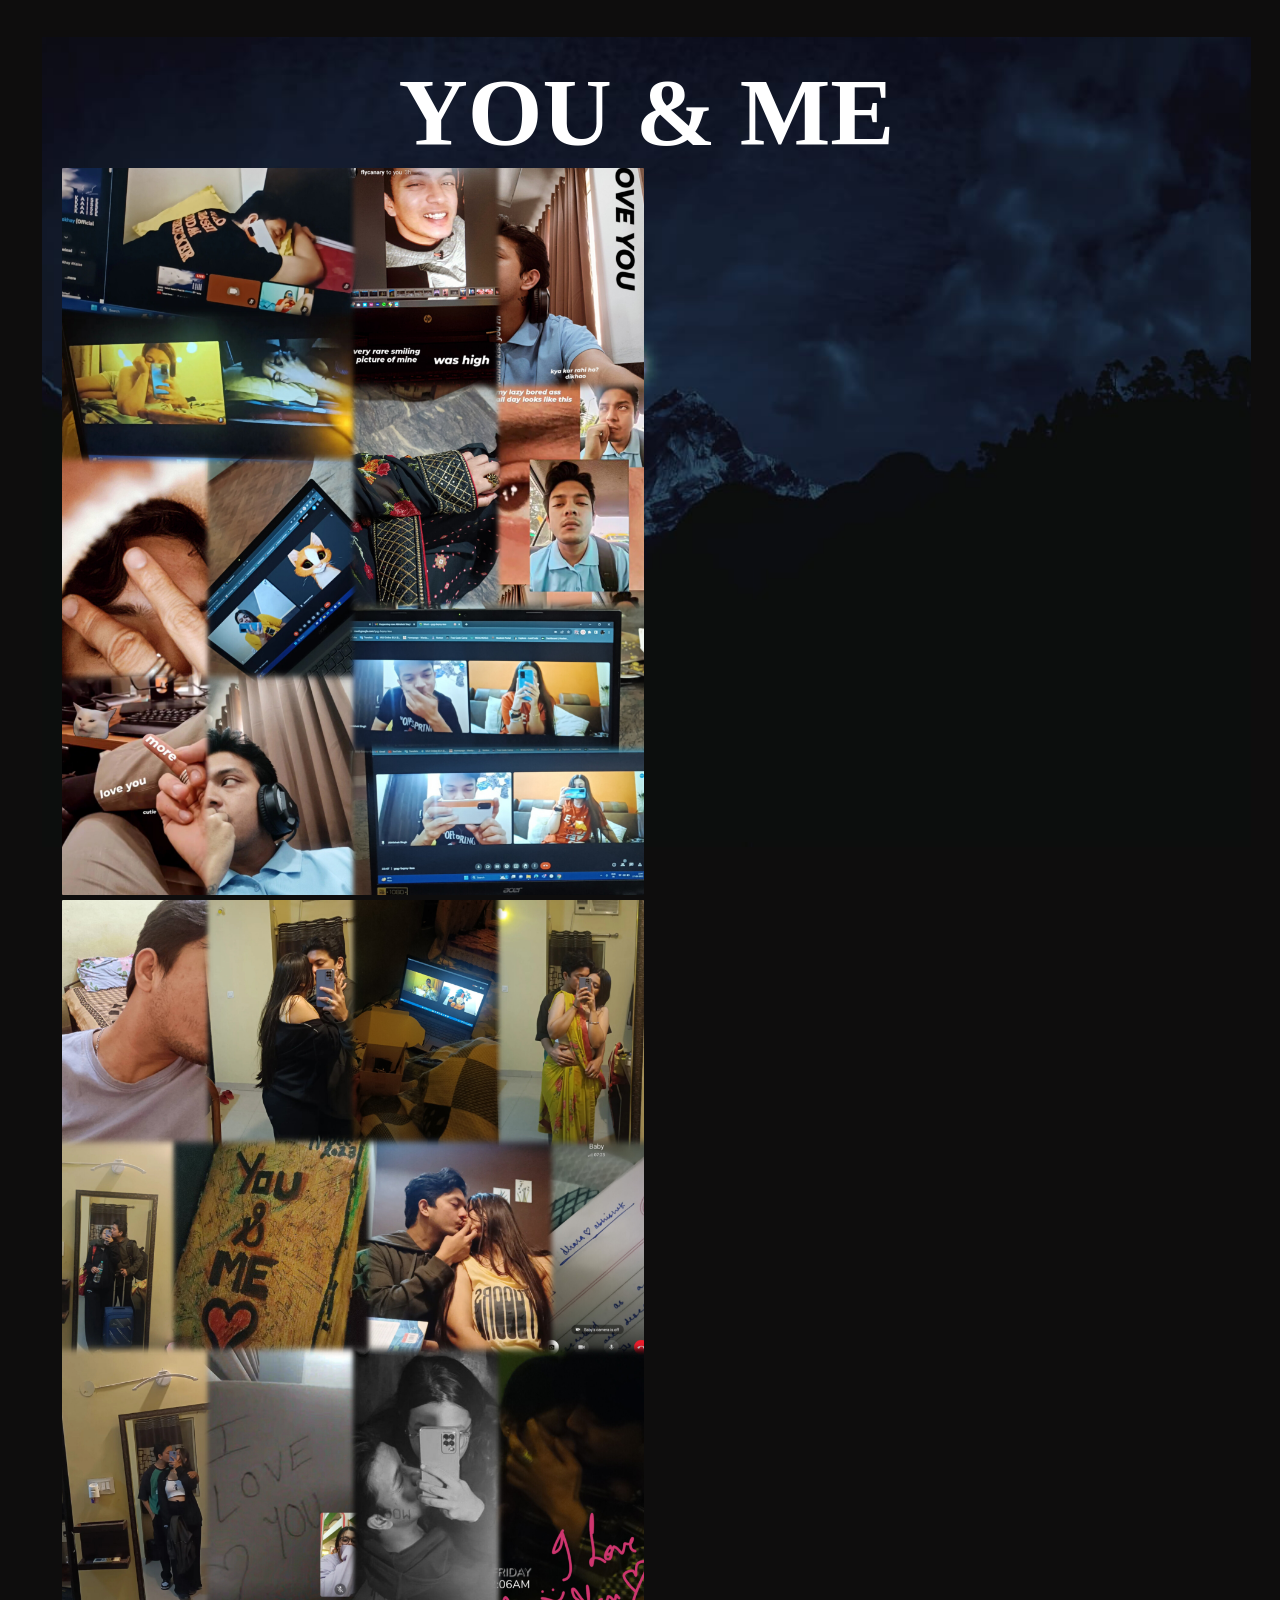
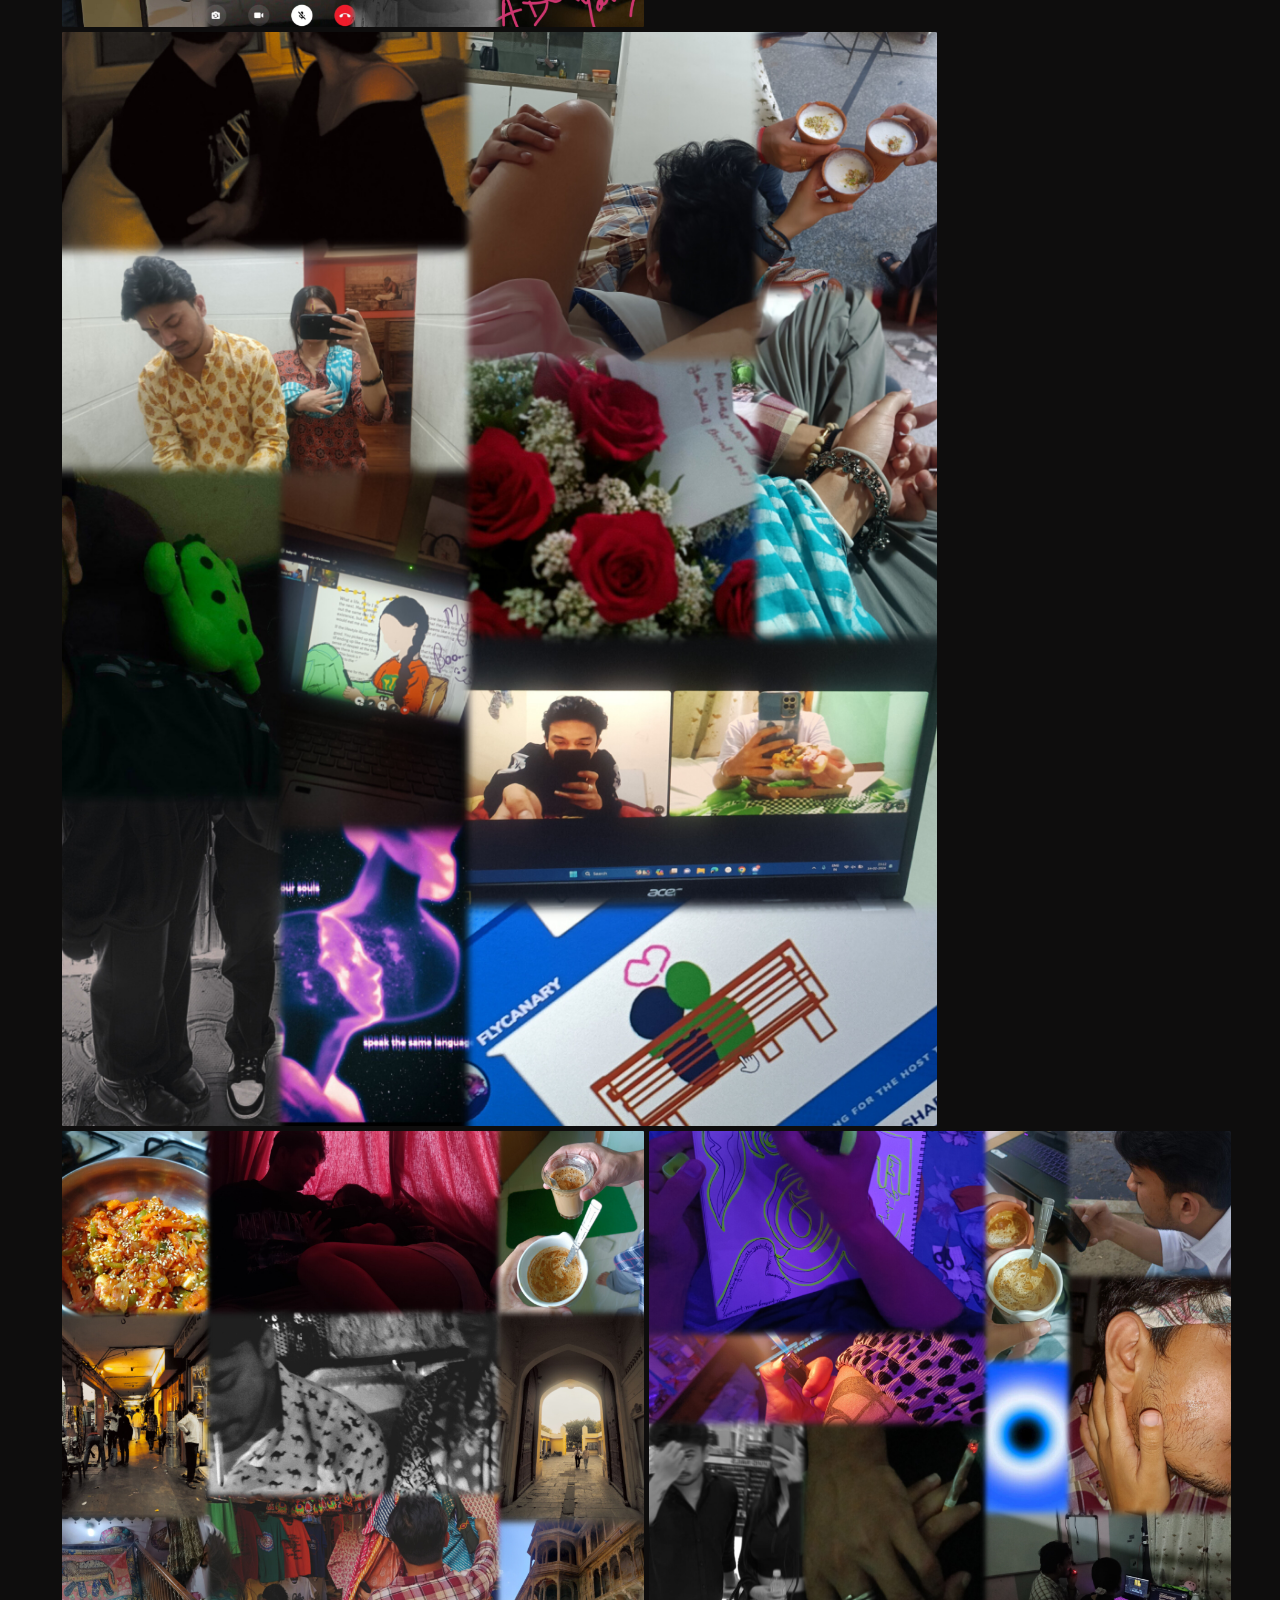
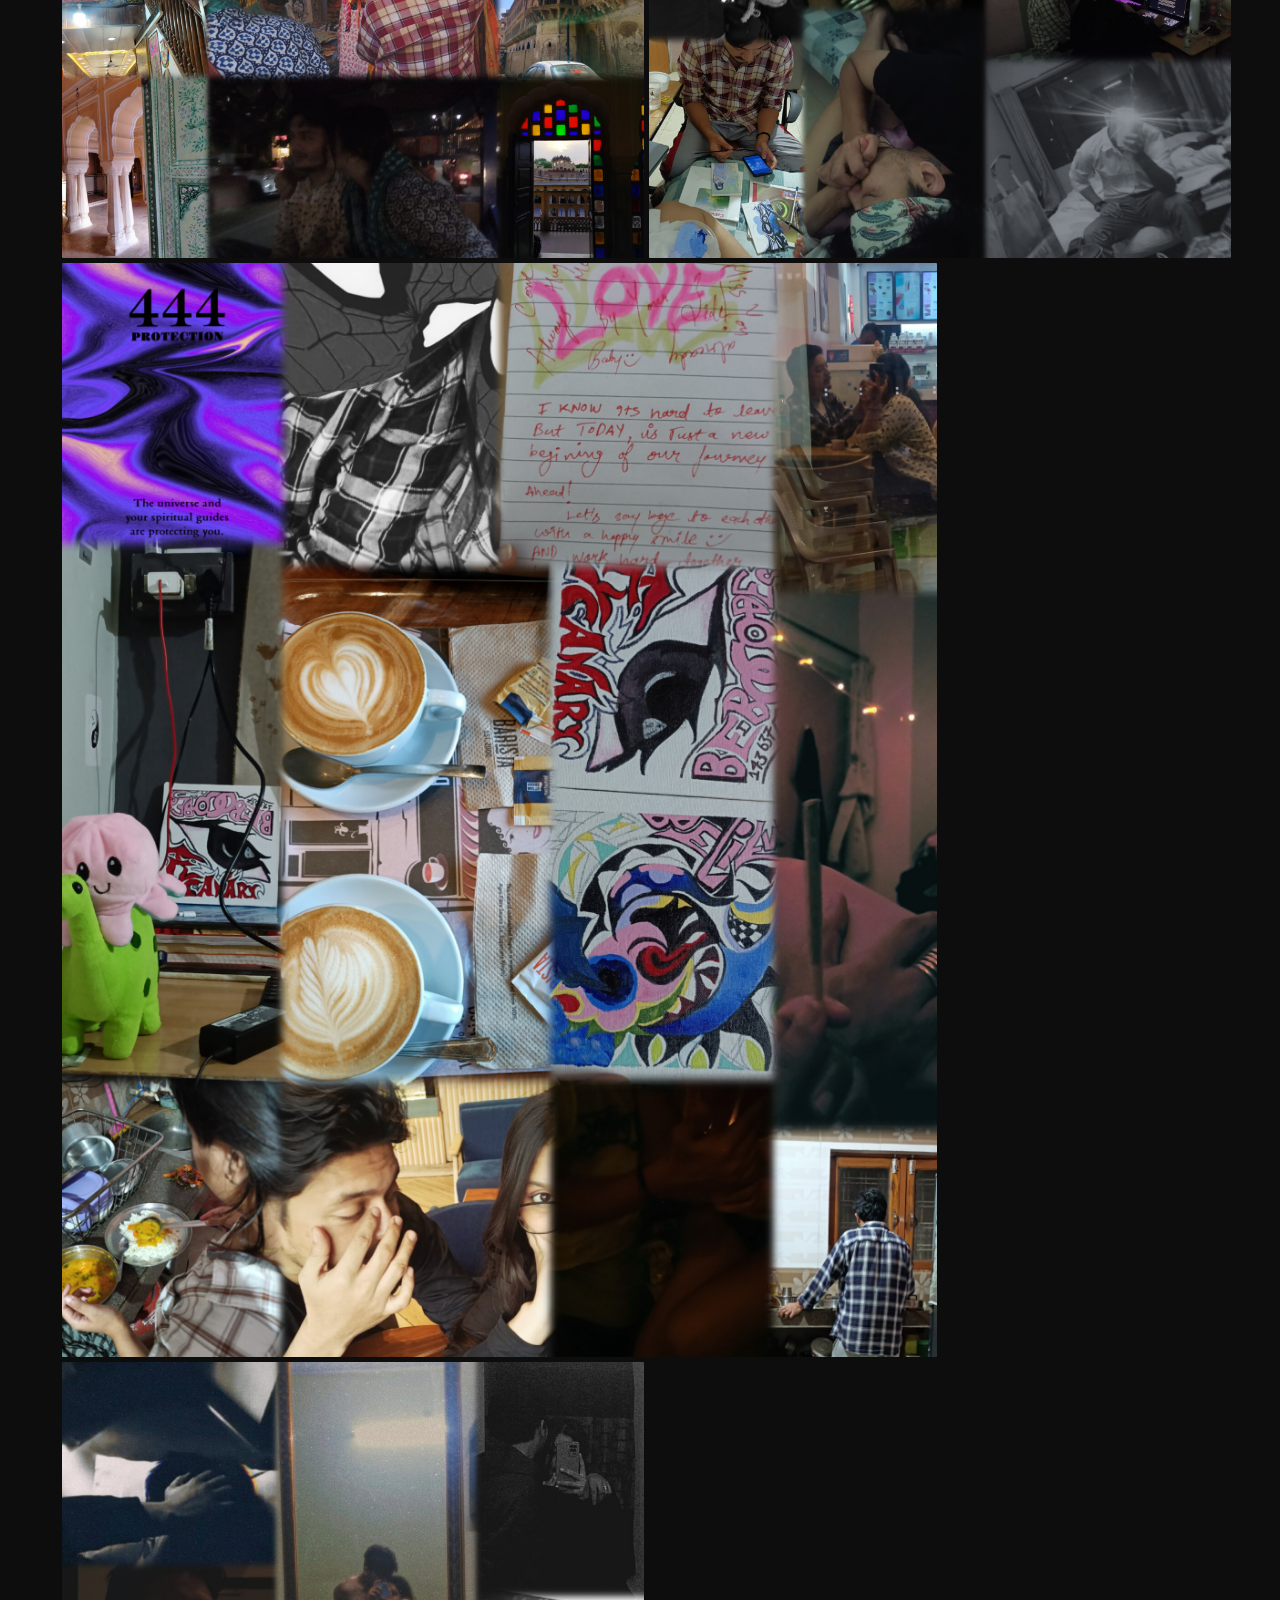
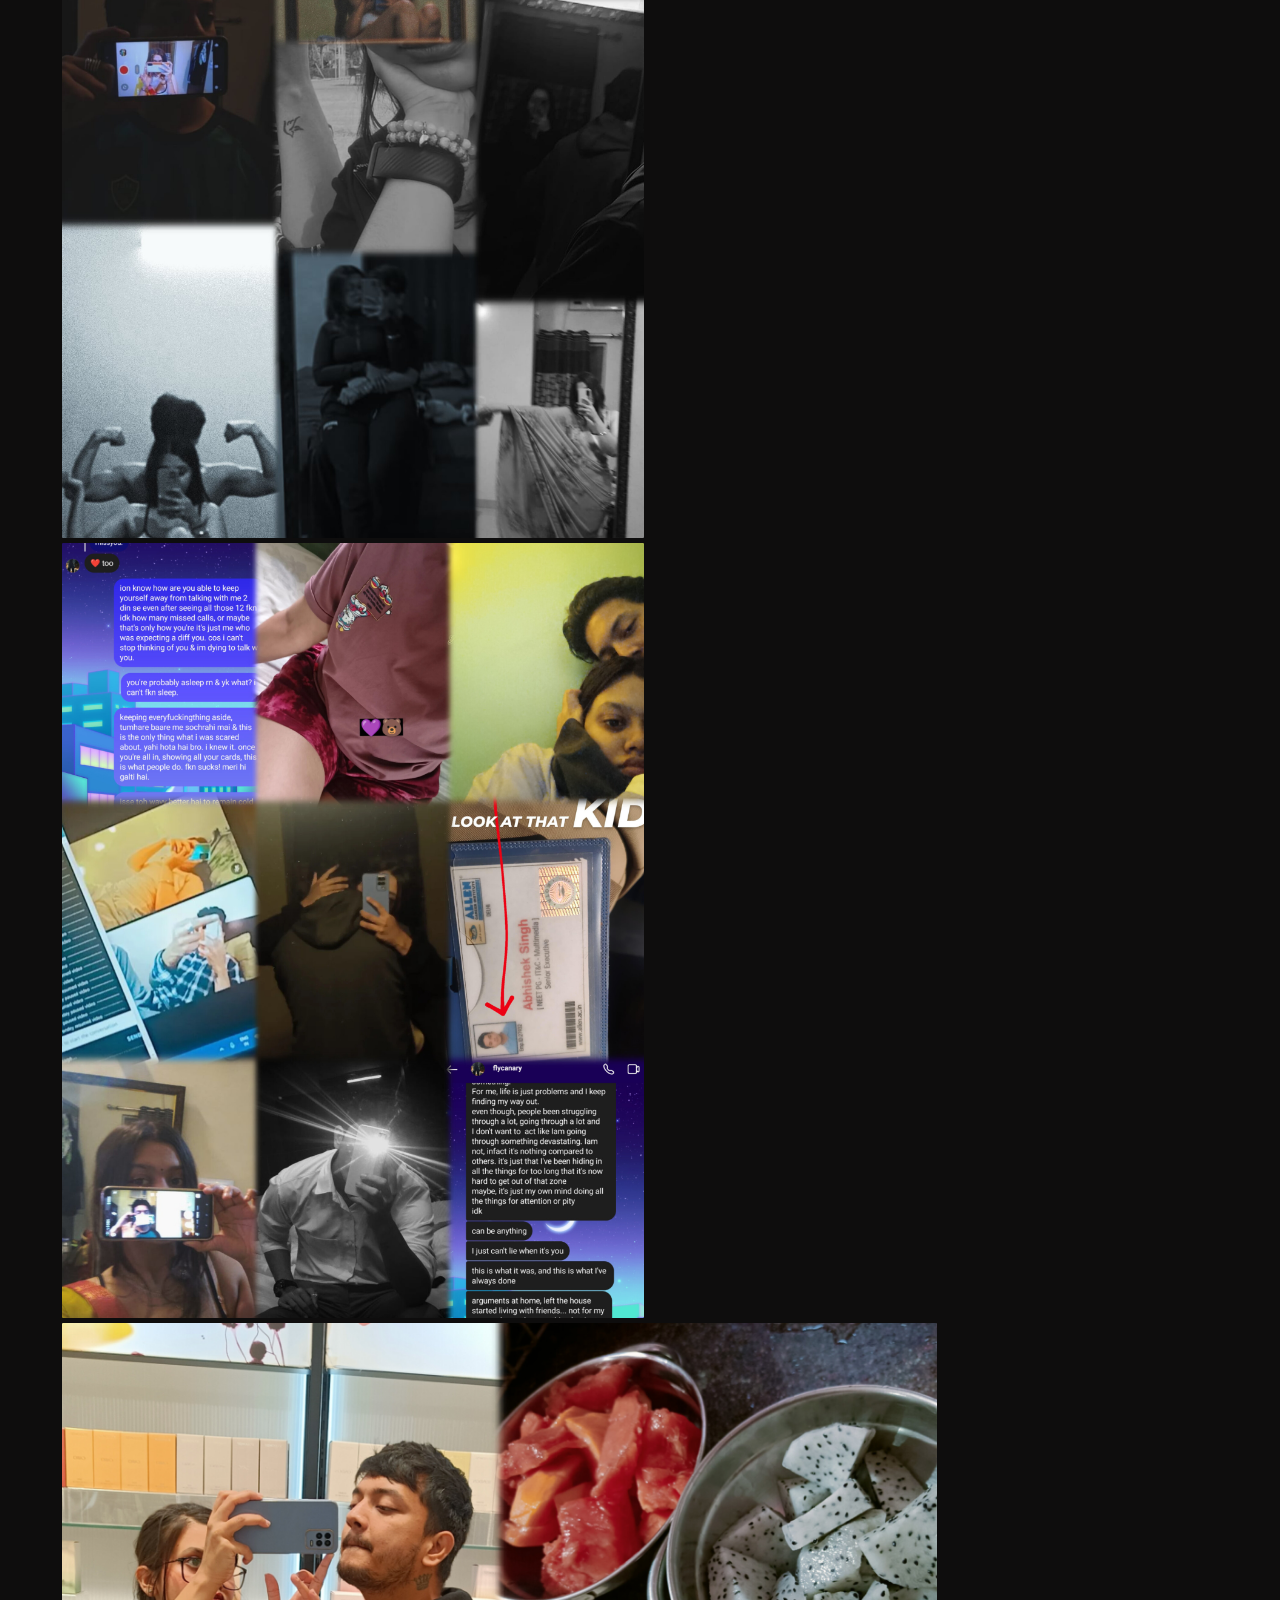
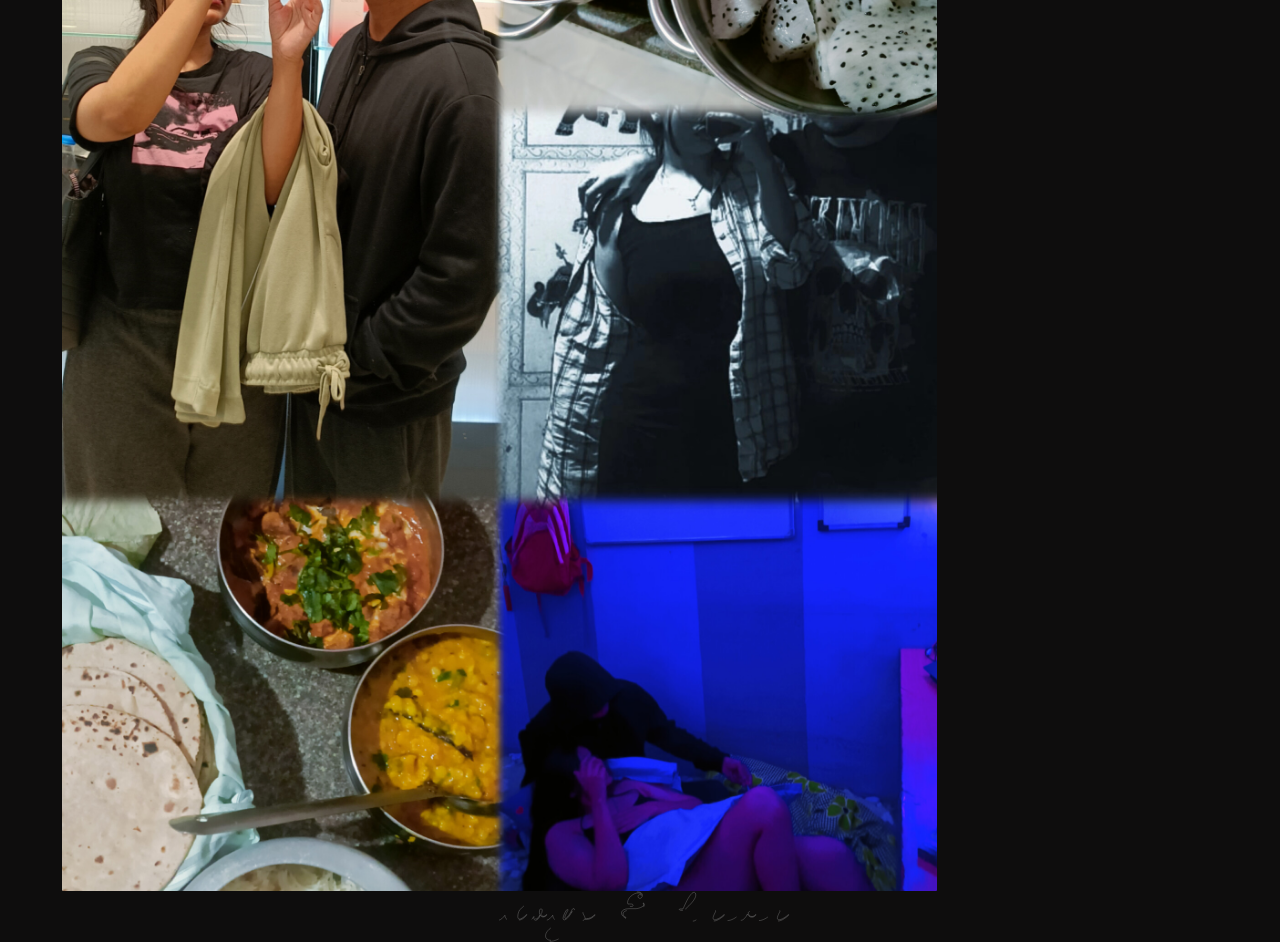
==== commit 5e4c80ff: "Update index.html" ====
--- a/index.html
+++ b/index.html
@@ -32,7 +32,8 @@
         <div class="image, big"><img src="InShot_20241124_190230287.jpg" height="100vh" weight="100%"></div>
         <div class="content"><h2>I found you.<br><br> For the first time, I didn't feel being judged.<br> I was able to be my raw self with someone. And I couldn't notice,<br> how with time through you, <br> I Found Myself.</h2></div>
         <div class="image, wide"><img src="InShot_20241124_191149948.jpg" height="100vh" weight="100%" alt=""></div>
-        <div class="content"><h2>You are my best-friend. <br> My partner.<br> My family.<br> My love.<br> My everything.<br>I'm blessed to have found you, my baby.<br> For the first time, I know what it is to be in love.<br></h2></div> <div class="image, big"><img src="media/InShot_20241125_040817807.jpg" height="100vh" width="100% alt=""></div> 
+        <div class="content"><h2>You are my best-friend. <br> My partner.<br> My family.<br> My love.<br> My everything.<br>I'm blessed to have found you, my baby.<br> For the first time, I know what it is to be in love.<br></h2></div>
+        <div class="image, big"><img src="InShot_20241125_040817807.jpg" height="100vh" width="100% alt=""></div> 
         <div class="content"><h2>2 Years of love, kisses, blushing, self-growth, fights, crying, fucking, and over everything, loving each other like crazy people, because we are. Crazy in love.<br> Crazy to go through anything, only to be with each other.<br></h2></div>
         <div class="image, big"><img src="InShot_20241125_041308979.jpg" height="100vh" width="100% alt=""></div>
         <div class="content"><h2>HAPPY <br>ANNIVERSARY,<br> LOVE.<br>
